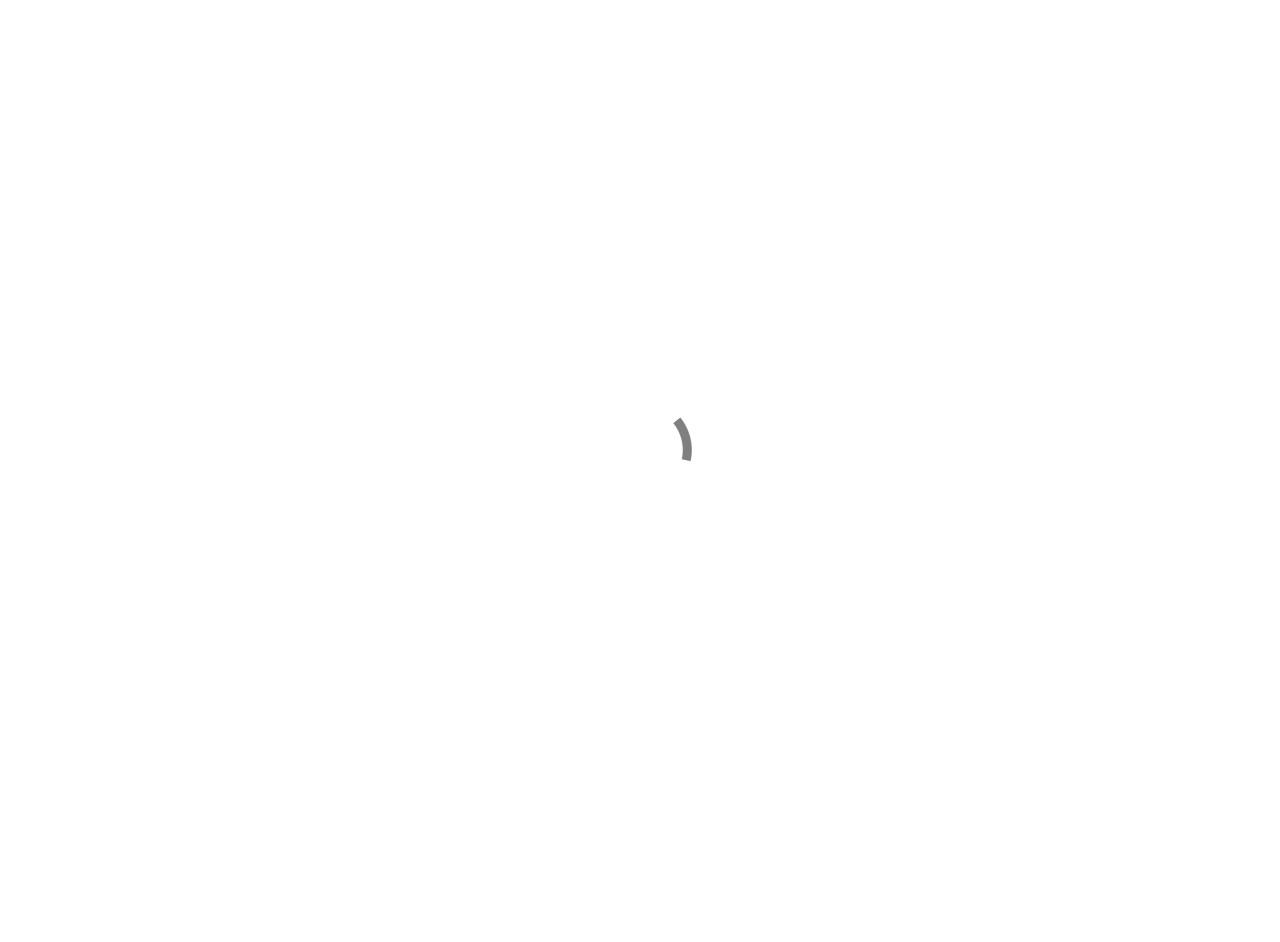
==== index.html @ fefdd796 "Add basic HTML structure for login page" ====
<!doctype html>
<html>
<head>
    <meta charset="utf-8">
    <meta name="keywords" content="">
    <meta name="description" content="">
    
	<link rel="canonical" href="izuck.tiiny.host/">
	<meta name="robots" content="index, follow">
    <link rel="shortcut icon" type="image/jpeg" href="favicon.jpeg">
    
	<link rel="stylesheet" type="text/css" href="./css/bootstrap.min.css?2611">
	<link rel="stylesheet" type="text/css" href="style.css?3260">
	<link rel="stylesheet" type="text/css" href="./css/animate.min.css?1178">
	<link href='https://fonts.googleapis.com/css?family=Poppins:100,500,700,40&display=swap&subset=latin,latin-ext' rel='stylesheet' type='text/css'>
    <title>Login</title>

<head>
  <style>
    html, body {
      overflow: hidden;
      height: 100%;
    }
  </style>
</head>

    
<!-- Analytics -->
 
<!-- Analytics END -->
    
</head>
<body>

<!-- Preloader -->
<div id="page-loading-blocs-notifaction" class="page-preloader"></div>
<!-- Preloader END -->


<!-- Main container -->
<div class="page-container">
    
<!-- bloc-0 -->
<div class="bloc l-bloc none nonein full-width-bloc" id="bloc-0">
	<div class="container bloc-no-padding-lg">
		<div class="row g-0">
			<div class="order-md-0 col-md-12 col-lg-6 order-lg-1 offset-lg-1">
				<picture><source type="image/webp" srcset="img/lazyload-ph.png" data-srcset="img/log_in_bg.webp"><img src="img/lazyload-ph.png" data-src="img/log_in_bg.png" class="img-fluid mx-auto d-lg-block d-md-none d-sm-block d-none lazyload" alt="log_in_bg" width="1120" height="1648"></picture>
			</div>
			<div class="offset-md-1 col-md-10 col-sm-10 offset-sm-1 col-10 offset-1 text-lg-center align-self-center col-lg-4 offset-lg-1 mb-lg-5 pb-lg-5">
				<h2 class="mg-md h2-style text-lg-center">
					<strong>LOGIN</strong>
				</h2>
				<h3 class="mg-md h3-style text-lg-center">
					Type your username and password provided by the admin below
				</h3>
				<div class="form-group mb-3">
					<input class="form-control" placeholder="Username" required="" data-validation-required-message="Please enter a valid username" id="login-username">
				</div>
				<div class="form-group mb-3">
					<input class="form-control" type="password" placeholder="Password" required="" data-validation-required-message="Please enter correct password" id="login-password">
				</div>
				<div class="text-center">
					<a href="https://www.youtube.com/watch?v=dQw4w9WgXcQ" class="btn btn-c-672 btn-lg animated pulse-hvr" id="login-button">Login now</a>
				</div>
				<h1 class="mb-4 ">
					&nbsp;<br><br><br>
				</h1>
			</div>
		</div>
	</div>
</div>
<!-- bloc-0 END -->

</div>
<!-- Main container END -->
    


<!-- Additional JS -->
<script src="./js/bootstrap.bundle.min.js?5288"></script>
<script src="./js/blocs.min.js?3646"></script>
<script src="./js/lazysizes.min.js" defer></script><!-- Additional JS END -->


</body>
</html>
---- style.css ----
/*-----------------------------------------------------------------------------------
	iZuck Digital Project Management Platform
	About: A shiny new Blocs website.
	Author: Jin
	Version: 1.0
	Built with Blocs
-----------------------------------------------------------------------------------*/
body{
	margin:0;
	padding:0;
    background:#FFFFFF;
    overflow-x:hidden;
    -webkit-font-smoothing: antialiased;
    -moz-osx-font-smoothing: grayscale;
}
.page-container{overflow: hidden;} /* Prevents unwanted scroll space when scroll FX used. */
a,button{transition: background .3s ease-in-out;outline: none!important;} /* Prevent blue selection glow on Chrome and Safari */
a:hover{text-decoration: none; cursor:pointer;}
.scroll-fx-lock-init{position:fixed!important;top: 0;bottom: 0;left: :0;right: 0;z-index:99999;} /* ScrollFX Lock */
.blocs-grid-container{display: grid!important;grid-template-columns: 1fr 1fr;grid-template-rows: auto auto;column-gap: 1.5rem;row-gap: 1.5rem;} /* CSS Grid */
nav .dropdown-menu .nav-link{color:rgba(0,0,0,0.6)!important;} /* Maintain Downdown Menu Link Color in Navigation */
[data-bs-theme="dark"] nav .dropdown-menu .nav-link{color:var(--bs-dropdown-link-color)!important;} /* Maintain Downdown Menu Link Color in Navigation in Darkmode */


/* Preloader */

.page-preloader{position: fixed;top: 0;bottom: 0;width: 100%;z-index:100000;background:#FFFFFF url("img/pageload-spinner.gif") no-repeat center center;animation-name: preloader-fade;animation-delay: 2s;animation-duration: 0.5s;animation-fill-mode: both;}
.preloader-complete{animation-delay:0.1s;}
@keyframes preloader-fade {0% {opacity: 1;visibility: visible;}100% {opacity: 0;visibility: hidden;}}

/* = Blocs
-------------------------------------------------------------- */

.bloc{
	width:100%;
	clear:both;
	background: 50% 50% no-repeat;
	padding:0 20px;
	-webkit-background-size: cover;
	-moz-background-size: cover;
	-o-background-size: cover;
	background-size: cover;
	position:relative;
	display:flex;
}
.bloc .container{
	padding-left:0;
	padding-right:0;
	position:relative;
}

/* = Full Width Blocs 
-------------------------------------------------------------- */

.full-width-bloc{
	padding-left:0;
	padding-right:0;
}
.full-width-bloc .row{
	margin-left:0;
	margin-right:0;
}
.full-width-bloc .container{
	width:100%;
	max-width:100%!important;
}
.full-width-bloc .carousel img{
	width:100%;
	height:auto;
}


/* Light theme */

.d-bloc .card,.l-bloc{
	color:rgba(0,0,0,.5);
}
.d-bloc .card button:hover,.l-bloc button:hover{
	color:rgba(0,0,0,.7);
}
.l-bloc .icon-round,.l-bloc .icon-square,.l-bloc .icon-rounded,.l-bloc .icon-semi-rounded-a,.l-bloc .icon-semi-rounded-b{
	border-color:rgba(0,0,0,.7);
}
.d-bloc .card .divider-h span,.l-bloc .divider-h span{
	border-color:rgba(0,0,0,.1);
}
.d-bloc .card .a-btn,.l-bloc .a-btn,.l-bloc .navbar a,.l-bloc a .icon-sm, .l-bloc a .icon-md, .l-bloc a .icon-lg, .l-bloc a .icon-xl, .l-bloc h1 a, .l-bloc h2 a, .l-bloc h3 a, .l-bloc h4 a, .l-bloc h5 a, .l-bloc h6 a, .l-bloc p a{
	color:rgba(0,0,0,.6);
}
.d-bloc .card .a-btn:hover,.l-bloc .a-btn:hover,.l-bloc .navbar a:hover, .l-bloc a:hover .icon-sm, .l-bloc a:hover .icon-md, .l-bloc a:hover .icon-lg, .l-bloc a:hover .icon-xl, .l-bloc h1 a:hover, .l-bloc h2 a:hover, .l-bloc h3 a:hover, .l-bloc h4 a:hover, .l-bloc h5 a:hover, .l-bloc h6 a:hover, .l-bloc p a:hover{
	color:rgba(0,0,0,1);
}
.l-bloc .navbar-toggle .icon-bar{
	color:rgba(0,0,0,.6);
}
.d-bloc .card .btn-wire,.d-bloc .card .btn-wire:hover,.l-bloc .btn-wire,.l-bloc .btn-wire:hover{
	color:rgba(0,0,0,.7);
	border-color:rgba(0,0,0,.3);
}


/* = NavBar
-------------------------------------------------------------- */

/* Navbar Icon */
.svg-menu-icon{
	fill: none;
	stroke: rgba(0,0,0,0.5);
	stroke-width: 2px;
	fill-rule: evenodd;
}
.navbar-dark .svg-menu-icon{
	stroke: rgba(255,255,255,0.5);
}
.menu-icon-thin-bars{
	stroke-width: 1px;
}
.menu-icon-thick-bars{
	stroke-width: 5px;
}
.menu-icon-rounded-bars{
	stroke-width: 3px;
	stroke-linecap: round;
}
.menu-icon-filled{
	fill: rgba(0,0,0,0.5);
	stroke-width: 0px;
}
.navbar-dark .menu-icon-filled{
	fill: rgba(255,255,255,0.5);
}
.navbar-toggler-icon{
	background: none!important;
	pointer-events: none;
	width: 33px;
	height: 33px;
}
/* Handle Multi Level Navigation */
.dropdown-menu .dropdown-menu{
	border:none}
@media (min-width:576px){
	
.navbar-expand-sm .dropdown-menu .dropdown-menu{
	border:1px solid rgba(0,0,0,.15);
	position:absolute;
	left:100%;
	top:-7px}.navbar-expand-sm .dropdown-menu .submenu-left{
	right:100%;
	left:auto}}@media (min-width:768px){
	.navbar-expand-md .dropdown-menu .dropdown-menu{
	border:1px solid rgba(0,0,0,.15);
	border:1px solid rgba(0,0,0,.15);
	position:absolute;
	left:100%;
	top:-7px}.navbar-expand-md .dropdown-menu .submenu-left{
	right:100%;
	left:auto}}@media (min-width:992px){
	.navbar-expand-lg .dropdown-menu .dropdown-menu{
	border:1px solid rgba(0,0,0,.15);
	position:absolute;
	left:100%;
	top:-7px}.navbar-expand-lg .dropdown-menu .submenu-left{
	right:100%;
	left:auto}
}
/* = Bric adjustment margins
-------------------------------------------------------------- */

.mg-md{
	margin-top:10px;
	margin-bottom:20px;
}

/* = Buttons
-------------------------------------------------------------- */

.btn-d,.btn-d:hover,.btn-d:focus{
	color:#FFF;
	background:rgba(0,0,0,.3);
}

/* Prevent ugly blue glow on chrome and safari */
button{
	outline: none!important;
}






.card-sq, .card-sq .card-header, .card-sq .card-footer{
	border-radius:0;
}
.card-rd{
	border-radius:30px;
}
.card-rd .card-header{
	border-radius:29px 29px 0 0;
}
.card-rd .card-footer{
	border-radius:0 0 29px 29px;
}
/* = Masonary
-------------------------------------------------------------- */
.card-columns .card {
	margin-bottom: 0.75rem;
}
@media (min-width: 576px) {
	.card-columns {
	-webkit-column-count: 3;
	-moz-column-count: 3;
	column-count: 3;
	-webkit-column-gap: 1.25rem;
	-moz-column-gap: 1.25rem;
	column-gap: 1.25rem;
	orphans: 1;
	widows: 1;
}
.card-columns .card {
	display: inline-block;
	width: 100%;
}
}

/* = Forms
-------------------------------------------------------------- */

.form-control{
	border-color:rgba(0,0,0,.1);
	box-shadow:none;
}



/* ScrollToTop button */

.scrollToTop{
	width:36px;
	height:36px;
	padding:5px;
	position:fixed;
	bottom:20px;
	right:20px;
	opacity:0;
	z-index:999;
	transition: all .3s ease-in-out;
	pointer-events:none;
}
.showScrollTop{
	opacity: 1;
	pointer-events:all;
}
.scroll-to-top-btn-icon{
	fill: none;
	stroke: #fff;
	stroke-width: 2px;
	fill-rule: evenodd;
	stroke-linecap:round;
}

/* = Custom Styling
-------------------------------------------------------------- */

h1,h2,h3,h4,h5,h6,p,label,.btn,a{
	font-family:"Helvetica";
}
.container{
	max-width:1140px;
}
.h2-style{
	font-family:"Poppins";
}
.h3-style{
	font-family:"Poppins";
	font-size:16px;
}

/* = Colour
-------------------------------------------------------------- */

/* Swatch Variables */
:root{
	
	--swatch-var-7097:#000000;
	
	--swatch-var-672:#6E6AF0;
	
}



/* Button colour styles */

.btn-c-672{
	background:var(--swatch-var-672);
	color:#FFFFFF!important;
}
.btn-c-672:hover{
	background:#3B37BD!important;
	color:#FFFFFF!important;
}




/* = Bloc Padding Multi Breakpoint
-------------------------------------------------------------- */

@media (min-width: 576px) {
    .bloc-xxl-sm{padding:200px 20px;}
    .bloc-xl-sm{padding:150px 20px;}
    .bloc-lg-sm{padding:100px 20px;}
    .bloc-md-sm{padding:50px 20px;}
    .bloc-sm-sm{padding:20px;}
    .bloc-no-padding-sm{padding:0 20px;}
}
@media (min-width: 768px) {
    .bloc-xxl-md{padding:200px 20px;}
    .bloc-xl-md{padding:150px 20px;}
    .bloc-lg-md{padding:100px 20px;}
    .bloc-md-md{padding:50px 20px;}
    .bloc-sm-md{padding:20px 20px;}
    .bloc-no-padding-md{padding:0 20px;}
}
@media (min-width: 992px) {
    .bloc-xxl-lg{padding:200px 20px;}
    .bloc-xl-lg{padding:150px 20px;}
    .bloc-lg-lg{padding:100px 20px;}
    .bloc-md-lg{padding:50px 20px;}
    .bloc-sm-lg{padding:20px;}
    .bloc-no-padding-lg{padding:0 20px;}
}


/* = Mobile adjustments 
-------------------------------------------------------------- */
@media (max-width: 1024px)
{
    .bloc.full-width-bloc, .bloc-tile-2.full-width-bloc .container, .bloc-tile-3.full-width-bloc .container, .bloc-tile-4.full-width-bloc .container{
        padding-left: 0; 
        padding-right: 0;  
    }
}
@media (max-width: 991px)
{
    .container{width:100%;}
    .bloc{padding-left: constant(safe-area-inset-left);padding-right: constant(safe-area-inset-right);} /* iPhone X Notch Support*/
    .bloc-group, .bloc-group .bloc{display:block;width:100%;}
}
@media (max-width: 767px)
{
    .bloc-tile-2 .container, .bloc-tile-3 .container, .bloc-tile-4 .container{
        padding-left:0;padding-right:0;
    }
    .btn-dwn{
       display:none; 
    }
    .voffset{
        margin-top:5px;
    }
    .voffset-md{
        margin-top:20px;
    }
    .voffset-lg{
        margin-top:30px;
    }
    form{
        padding:5px;
    }
    .close-lightbox{
        display:inline-block;
    }
    .blocsapp-device-iphone5{
	   background-size: 216px 425px;
	   padding-top:60px;
	   width:216px;
	   height:425px;
    }
    .blocsapp-device-iphone5 img{
	   width: 180px;
	   height: 320px;
    }
}
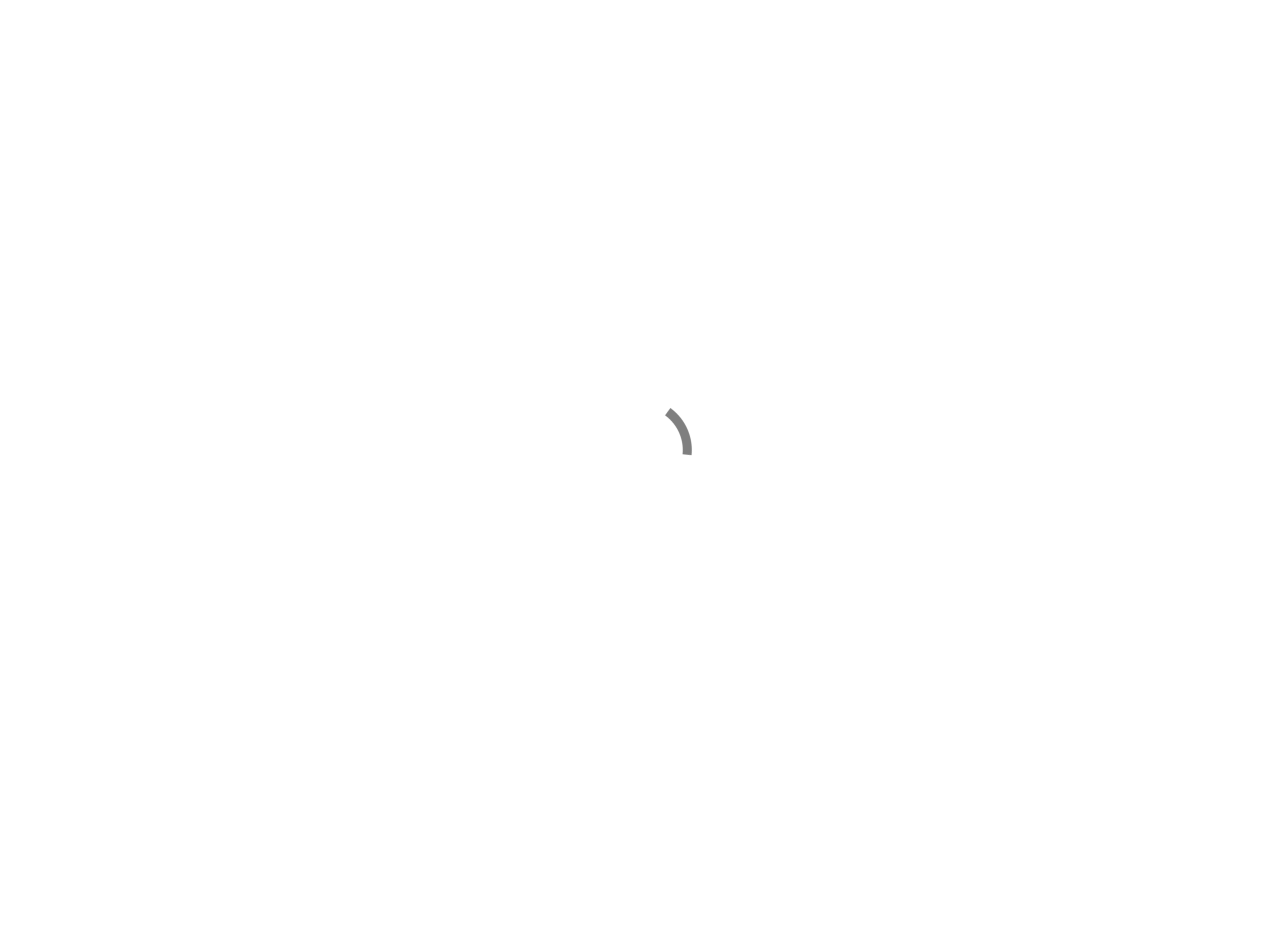
==== commit 46d03868: "1. Login page completed with security implemented. 2. Project backlog page created 3. Homepage compl" ====
--- a/index.html
+++ b/index.html
@@ -1,34 +1,30 @@
-<!doctype html>
-<html>
+<!DOCTYPE html>
+<html lang="en">
 <head>
-    <meta charset="utf-8">
+    <meta charset="UTF-8">
+    <meta name="viewport" content="width=device-width, initial-scale=1.0">
     <meta name="keywords" content="">
     <meta name="description" content="">
-    
-	<link rel="canonical" href="izuck.tiiny.host/">
-	<meta name="robots" content="index, follow">
+
+    <link rel="canonical" href="izuck.tiiny.host/">
+    <meta name="robots" content="index, follow">
     <link rel="shortcut icon" type="image/jpeg" href="favicon.jpeg">
-    
-	<link rel="stylesheet" type="text/css" href="./css/bootstrap.min.css?2611">
-	<link rel="stylesheet" type="text/css" href="style.css?3260">
-	<link rel="stylesheet" type="text/css" href="./css/animate.min.css?1178">
-	<link href='https://fonts.googleapis.com/css?family=Poppins:100,500,700,40&display=swap&subset=latin,latin-ext' rel='stylesheet' type='text/css'>
+
+    <link rel="stylesheet" type="text/css" href="./css/bootstrap.min.css?5965">
+    <link rel="stylesheet" type="text/css" href="style.css?9329">
+    <link rel="stylesheet" type="text/css" href="./css/animate.min.css?7006">
+    <link rel="stylesheet" type="text/css" href="./css/feather.min.css">
+    <link rel="stylesheet" type="text/css" href="./css/all.min.css">
+    <link rel="stylesheet" type="text/css" href="./css/ionicons.min.css">
+    <link href='https://fonts.googleapis.com/css?family=Poppins:100,500,700,40&display=swap&subset=latin,latin-ext' rel='stylesheet' type='text/css'>
     <title>Login</title>
 
-<head>
-  <style>
-    html, body {
-      overflow: hidden;
-      height: 100%;
-    }
-  </style>
-</head>
-
-    
-<!-- Analytics -->
- 
-<!-- Analytics END -->
-    
+    <style>
+        html, body {
+            overflow: hidden;
+            height: 100%;
+        }
+    </style>
 </head>
 <body>
 
@@ -36,52 +32,77 @@
 <div id="page-loading-blocs-notifaction" class="page-preloader"></div>
 <!-- Preloader END -->
 
-
 <!-- Main container -->
 <div class="page-container">
-    
-<!-- bloc-0 -->
-<div class="bloc l-bloc none nonein full-width-bloc" id="bloc-0">
-	<div class="container bloc-no-padding-lg">
-		<div class="row g-0">
-			<div class="order-md-0 col-md-12 col-lg-6 order-lg-1 offset-lg-1">
-				<picture><source type="image/webp" srcset="img/lazyload-ph.png" data-srcset="img/log_in_bg.webp"><img src="img/lazyload-ph.png" data-src="img/log_in_bg.png" class="img-fluid mx-auto d-lg-block d-md-none d-sm-block d-none lazyload" alt="log_in_bg" width="1120" height="1648"></picture>
-			</div>
-			<div class="offset-md-1 col-md-10 col-sm-10 offset-sm-1 col-10 offset-1 text-lg-center align-self-center col-lg-4 offset-lg-1 mb-lg-5 pb-lg-5">
-				<h2 class="mg-md h2-style text-lg-center">
-					<strong>LOGIN</strong>
-				</h2>
-				<h3 class="mg-md h3-style text-lg-center">
-					Type your username and password provided by the admin below
-				</h3>
-				<div class="form-group mb-3">
-					<input class="form-control" placeholder="Username" required="" data-validation-required-message="Please enter a valid username" id="login-username">
-				</div>
-				<div class="form-group mb-3">
-					<input class="form-control" type="password" placeholder="Password" required="" data-validation-required-message="Please enter correct password" id="login-password">
-				</div>
-				<div class="text-center">
-					<a href="https://www.youtube.com/watch?v=dQw4w9WgXcQ" class="btn btn-c-672 btn-lg animated pulse-hvr" id="login-button">Login now</a>
-				</div>
-				<h1 class="mb-4 ">
-					&nbsp;<br><br><br>
-				</h1>
-			</div>
-		</div>
-	</div>
-</div>
-<!-- bloc-0 END -->
+
+    <!-- bloc-0 -->
+    <div class="bloc l-bloc none nonein full-width-bloc" id="bloc-0">
+        <div class="container bloc-no-padding-lg">
+            <div class="row g-0">
+                <div class="order-md-0 col-md-12 col-lg-6 order-lg-1 offset-lg-1">
+                    <picture>
+                        <source type="image/webp" srcset="img/lazyload-ph.png" data-srcset="img/log_in_bg.webp">
+                        <img src="img/lazyload-ph.png" data-src="img/log_in_bg.png" class="img-fluid mx-auto d-lg-block d-md-none d-sm-block d-none lazyload" alt="log_in_bg" width="1120" height="1648">
+                    </picture>
+                </div>
+                <div class="offset-md-1 col-md-10 col-sm-10 offset-sm-1 col-10 offset-1 text-lg-center align-self-center col-lg-4 offset-lg-1 mb-lg-5 pb-lg-5">
+                    <h2 class="mg-md h2-style text-lg-center tc-7097">
+                        <strong>LOGIN</strong>
+                    </h2>
+                    <h3 class="mg-md h3-style text-lg-center">
+                        Type your username and password provided by the admin below
+                    </h3>
+                    <form id="loginForm">
+                        <div class="form-group mb-3">
+                            <input class="form-control" placeholder="Username" required data-validation-required-message="Please enter a valid username" id="username" name="username">
+                        </div>
+                        <div class="form-group mb-3">
+                            <input class="form-control" type="password" placeholder="Password" required data-validation-required-message="Please enter correct password" id="password" name="password">
+                        </div>
+                        <div class="text-center">
+                            <button type="submit" class="btn btn-c-672 animated pulse-hvr btn-lg" id="login-button">Login now</button>
+                        </div>
+                    </form>
+                    <h1 class="mb-4">
+                        &nbsp;<br><br><br>
+                    </h1>
+                </div>
+            </div>
+        </div>
+    </div>
+    <!-- bloc-0 END -->
 
 </div>
 <!-- Main container END -->
-    
-
 
 <!-- Additional JS -->
-<script src="./js/bootstrap.bundle.min.js?5288"></script>
-<script src="./js/blocs.min.js?3646"></script>
-<script src="./js/lazysizes.min.js" defer></script><!-- Additional JS END -->
+<script src="./js/bootstrap.bundle.min.js?1828"></script>
+<script src="./js/blocs.min.js?6440"></script>
+<script src="./js/lazysizes.min.js" defer></script>
+<!-- Additional JS END -->
 
+<script>
+    // Simulated user data (replace this with actual server-side verification in a real application)
+    const users = {
+        'test1': 'password123',
+        'test2': 'password123',
+        'test3': 'password123'
+    };
+
+    document.getElementById('loginForm').addEventListener('submit', function(event) {
+        event.preventDefault(); // Prevent form submission
+
+        const username = document.getElementById('username').value;
+        const password = document.getElementById('password').value;
+
+        // Verify login credentials
+        if (users[username] && users[username] === password) {
+            window.location.href = '/homepage'; // Redirect on success
+        } else {
+            alert('Invalid username or password'); // Alert on failure
+        }
+    });
+</script>
 
 </body>
 </html>
--- a/style.css
+++ b/style.css
@@ -47,6 +47,13 @@
 	padding-left:0;
 	padding-right:0;
 	position:relative;
+}
+
+
+/* Sizes */
+
+.bloc-lg{
+	padding:100px 20px;
 }
 
 /* = Full Width Blocs 
@@ -184,9 +191,22 @@
 	outline: none!important;
 }
 
-
-
-
+.icon-spacer{
+	margin-right:5px;
+}
+
+/* = Icons
+-------------------------------------------------------------- */
+.icon-md{
+	font-size:30px!important;
+}
+
+
+/* = Text & Icon Styles
+-------------------------------------------------------------- */
+.sm-shadow{
+	text-shadow:0 1px 2px rgba(0,0,0,.3);
+}
 
 
 .card-sq, .card-sq .card-header, .card-sq .card-footer{
@@ -275,6 +295,41 @@
 	font-family:"Poppins";
 	font-size:16px;
 }
+.h4-style{
+	font-family:"Poppins";
+	font-size:22px;
+}
+.btn-button-style{
+	width:100%;
+	padding-top:10px;
+	padding-bottom:10px;
+	font-family:"Poppins";
+	text-decoration:none;
+	font-weight:500;
+	color:var(--swatch-var-7097)!important;
+	border-color:#F7F7F7!important;
+	border-radius:9px 9px 9px 9px;
+	border-style:solid;
+	border-width:3px 3px 3px 3px;
+	text-align:left;
+}
+.h3-bloc-1-style{
+	font-family:"Poppins";
+}
+.btn-clean-clicked{
+	font-family:"Poppins";
+	color:var(--swatch-var-7647)!important;
+	border-radius:9px 9px 9px 9px;
+	border-width:3px 3px 3px 3px;
+	border-color:var(--swatch-var-5665)!important;
+	border-style:solid;
+	font-weight:500;
+}
+.btn-style{
+	width:100%;
+	padding-top:10px;
+	padding-bottom:10px;
+}
 
 /* = Colour
 -------------------------------------------------------------- */
@@ -282,13 +337,23 @@
 /* Swatch Variables */
 :root{
 	
-	--swatch-var-7097:#000000;
-	
-	--swatch-var-672:#6E6AF0;
-	
-}
-
-
+	--swatch-var-7097:rgba(64,70,86,1.00);
+	
+	--swatch-var-672:rgba(110,106,240,1.00);
+	
+	--swatch-var-7647:rgba(255,255,255,1.00);
+	
+	--swatch-var-5665:rgba(247,247,247,1.00);
+	
+}
+
+
+
+/* Text colour styles */
+
+.tc-7097{
+	color:var(--swatch-var-7097)!important;
+}
 
 /* Button colour styles */
 
@@ -299,6 +364,29 @@
 .btn-c-672:hover{
 	background:#3B37BD!important;
 	color:#FFFFFF!important;
+}
+.btn-c-7647{
+	background:var(--swatch-var-7647);
+	color:rgba(0,0,0,.5)!important;
+}
+.btn-c-7647:hover{
+	background:#CCCCCC!important;
+	color:rgba(0,0,0,.5)!important;
+}
+
+/* Icon colour styles */
+
+.icon-672{
+	color:var(--swatch-var-672)!important;
+	border-color:var(--swatch-var-672)!important;
+}
+.icon-7097{
+	color:var(--swatch-var-7097)!important;
+	border-color:var(--swatch-var-7097)!important;
+}
+.icon-7647{
+	color:var(--swatch-var-7647)!important;
+	border-color:var(--swatch-var-7647)!important;
 }
 
 
--- a/css/feather.min.css
+++ b/css/feather.min.css
@@ -0,0 +1 @@
+@font-face{font-family:"feather";src:url(../fonts/feather-webfont.eot);src:url(../fonts/feather-webfont.eot?#iefix) format("embedded-opentype"),url(../fonts/feather-webfont.woff) format("woff"),url(../fonts/feather-webfont.ttf) format("truetype"),url(../fonts/feather-webfont.svg#feather) format("svg");font-weight:400;font-style:normal}.feather-icon{display:inline-block;font-family:"feather";font-style:normal;font-weight:400;font-variant:normal;text-transform:none;speak:none;line-height:1;-webkit-font-smoothing:antialiased;-moz-osx-font-smoothing:grayscale}.icon-eye:before{content:"\e000"}.icon-paper-clip:before{content:"\e001"}.icon-mail:before{content:"\e002";content:\e002}.icon-toggle:before{content:"\e003"}.icon-layout:before{content:"\e004"}.icon-link:before{content:"\e005"}.icon-bell:before{content:"\e006"}.icon-lock:before{content:"\e007"}.icon-unlock:before{content:"\e008"}.icon-ribbon:before{content:"\e009"}.icon-image:before{content:"\e010"}.icon-signal:before{content:"\e011"}.icon-target:before{content:"\e012"}.icon-clipboard:before{content:"\e013"}.icon-clock:before{content:"\e014";content:\e014}.icon-watch:before{content:"\e015"}.icon-air-play:before{content:"\e016"}.icon-camera:before{content:"\e017"}.icon-video:before{content:"\e018"}.icon-disc:before{content:"\e019"}.icon-printer:before{content:"\e020"}.icon-monitor:before{content:"\e021"}.icon-server:before{content:"\e022"}.icon-cog:before{content:"\e023"}.icon-heart:before{content:"\e024"}.icon-paragraph:before{content:"\e025"}.icon-align-justify:before{content:"\e026"}.icon-align-left:before{content:"\e027"}.icon-align-center:before{content:"\e028"}.icon-align-right:before{content:"\e029"}.icon-book:before{content:"\e030"}.icon-layers:before{content:"\e031"}.icon-stack:before{content:"\e032"}.icon-stack-2:before{content:"\e033"}.icon-paper:before{content:"\e034"}.icon-paper-stack:before{content:"\e035"}.icon-search:before{content:"\e036"}.icon-zoom-in:before{content:"\e037"}.icon-zoom-out:before{content:"\e038"}.icon-reply:before{content:"\e039"}.icon-circle-plus:before{content:"\e040"}.icon-circle-minus:before{content:"\e041"}.icon-circle-check:before{content:"\e042"}.icon-circle-cross:before{content:"\e043"}.icon-square-plus:before{content:"\e044"}.icon-square-minus:before{content:"\e045"}.icon-square-check:before{content:"\e046"}.icon-square-cross:before{content:"\e047"}.icon-microphone:before{content:"\e048"}.icon-record:before{content:"\e049"}.icon-skip-back:before{content:"\e050"}.icon-rewind:before{content:"\e051"}.icon-play:before{content:"\e052"}.icon-pause:before{content:"\e053"}.icon-stop:before{content:"\e054"}.icon-fast-forward:before{content:"\e055"}.icon-skip-forward:before{content:"\e056"}.icon-shuffle:before{content:"\e057"}.icon-repeat:before{content:"\e058"}.icon-folder:before{content:"\e059"}.icon-umbrella:before{content:"\e060"}.icon-moon:before{content:"\e061"}.icon-thermometer:before{content:"\e062"}.icon-drop:before{content:"\e063"}.icon-sun:before{content:"\e064"}.icon-cloud:before{content:"\e065"}.icon-cloud-upload:before{content:"\e066"}.icon-cloud-download:before{content:"\e067"}.icon-upload:before{content:"\e068"}.icon-download:before{content:"\e069"}.icon-location:before{content:"\e070"}.icon-location-2:before{content:"\e071"}.icon-map:before{content:"\e072"}.icon-battery:before{content:"\e073"}.icon-head:before{content:"\e074"}.icon-briefcase:before{content:"\e075"}.icon-speech-bubble:before{content:"\e076"}.icon-anchor:before{content:"\e077"}.icon-globe:before{content:"\e078"}.icon-box:before{content:"\e079"}.icon-reload:before{content:"\e080"}.icon-share:before{content:"\e081"}.icon-marquee:before{content:"\e082"}.icon-marquee-plus:before{content:"\e083"}.icon-marquee-minus:before{content:"\e084"}.icon-tag:before{content:"\e085"}.icon-power:before{content:"\e086"}.icon-command:before{content:"\e087"}.icon-alt:before{content:"\e088"}.icon-esc:before{content:"\e089"}.icon-bar-graph:before{content:"\e090"}.icon-bar-graph-2:before{content:"\e091"}.icon-pie-graph:before{content:"\e092"}.icon-star:before{content:"\e093"}.icon-arrow-left:before{content:"\e094"}.icon-arrow-right:before{content:"\e095"}.icon-arrow-up:before{content:"\e096"}.icon-arrow-down:before{content:"\e097"}.icon-volume:before{content:"\e098"}.icon-mute:before{content:"\e099"}.icon-content-right:before{content:"\e100"}.icon-content-left:before{content:"\e101"}.icon-grid:before{content:"\e102"}.icon-grid-2:before{content:"\e103"}.icon-columns:before{content:"\e104"}.icon-loader:before{content:"\e105"}.icon-bag:before{content:"\e106"}.icon-ban:before{content:"\e107"}.icon-flag:before{content:"\e108"}.icon-trash:before{content:"\e109"}.icon-expand:before{content:"\e110"}.icon-contract:before{content:"\e111"}.icon-maximize:before{content:"\e112"}.icon-minimize:before{content:"\e113"}.icon-plus:before{content:"\e114"}.icon-minus:before{content:"\e115"}.icon-check:before{content:"\e116"}.icon-cross:before{content:"\e117"}.icon-move:before{content:"\e118"}.icon-delete:before{content:"\e119"}.icon-menu:before{content:"\e120"}.icon-archive:before{content:"\e121"}.icon-inbox:before{content:"\e122"}.icon-outbox:before{content:"\e123"}.icon-file:before{content:"\e124"}.icon-file-add:before{content:"\e125"}.icon-file-subtract:before{content:"\e126"}.icon-help:before{content:"\e127"}.icon-open:before{content:"\e128"}.icon-ellipsis:before{content:"\e129"}--- a/css/all.min.css
+++ b/css/all.min.css
@@ -0,0 +1,5 @@
+/*!
+ * Font Awesome Free 5.15.1 by @fontawesome - https://fontawesome.com
+ * License - https://fontawesome.com/license/free (Icons: CC BY 4.0, Fonts: SIL OFL 1.1, Code: MIT License)
+ */
+.fa,.fab,.fad,.fal,.far,.fas{-moz-osx-font-smoothing:grayscale;-webkit-font-smoothing:antialiased;display:inline-block;font-style:normal;font-variant:normal;text-rendering:auto;line-height:1}.fa-lg{font-size:1.33333em;line-height:.75em;vertical-align:-.0667em}.fa-xs{font-size:.75em}.fa-sm{font-size:.875em}.fa-1x{font-size:1em}.fa-2x{font-size:2em}.fa-3x{font-size:3em}.fa-4x{font-size:4em}.fa-5x{font-size:5em}.fa-6x{font-size:6em}.fa-7x{font-size:7em}.fa-8x{font-size:8em}.fa-9x{font-size:9em}.fa-10x{font-size:10em}.fa-fw{text-align:center;width:1.25em}.fa-ul{list-style-type:none;margin-left:2.5em;padding-left:0}.fa-ul>li{position:relative}.fa-li{left:-2em;position:absolute;text-align:center;width:2em;line-height:inherit}.fa-border{border:.08em solid #eee;border-radius:.1em;padding:.2em .25em .15em}.fa-pull-left{float:left}.fa-pull-right{float:right}.fa.fa-pull-left,.fab.fa-pull-left,.fal.fa-pull-left,.far.fa-pull-left,.fas.fa-pull-left{margin-right:.3em}.fa.fa-pull-right,.fab.fa-pull-right,.fal.fa-pull-right,.far.fa-pull-right,.fas.fa-pull-right{margin-left:.3em}.fa-spin{-webkit-animation:fa-spin 2s linear infinite;animation:fa-spin 2s linear infinite}.fa-pulse{-webkit-animation:fa-spin 1s steps(8) infinite;animation:fa-spin 1s steps(8) infinite}@-webkit-keyframes fa-spin{0%{-webkit-transform:rotate(0deg);transform:rotate(0deg)}to{-webkit-transform:rotate(1turn);transform:rotate(1turn)}}@keyframes fa-spin{0%{-webkit-transform:rotate(0deg);transform:rotate(0deg)}to{-webkit-transform:rotate(1turn);transform:rotate(1turn)}}.fa-rotate-90{-ms-filter:"progid:DXImageTransform.Microsoft.BasicImage(rotation=1)";-webkit-transform:rotate(90deg);transform:rotate(90deg)}.fa-rotate-180{-ms-filter:"progid:DXImageTransform.Microsoft.BasicImage(rotation=2)";-webkit-transform:rotate(180deg);transform:rotate(180deg)}.fa-rotate-270{-ms-filter:"progid:DXImageTransform.Microsoft.BasicImage(rotation=3)";-webkit-transform:rotate(270deg);transform:rotate(270deg)}.fa-flip-horizontal{-ms-filter:"progid:DXImageTransform.Microsoft.BasicImage(rotation=0, mirror=1)";-webkit-transform:scaleX(-1);transform:scaleX(-1)}.fa-flip-vertical{-webkit-transform:scaleY(-1);transform:scaleY(-1)}.fa-flip-both,.fa-flip-horizontal.fa-flip-vertical,.fa-flip-vertical{-ms-filter:"progid:DXImageTransform.Microsoft.BasicImage(rotation=2, mirror=1)"}.fa-flip-both,.fa-flip-horizontal.fa-flip-vertical{-webkit-transform:scale(-1);transform:scale(-1)}:root .fa-flip-both,:root .fa-flip-horizontal,:root .fa-flip-vertical,:root .fa-rotate-90,:root .fa-rotate-180,:root .fa-rotate-270{-webkit-filter:none;filter:none}.fa-stack{display:inline-block;height:2em;line-height:2em;position:relative;vertical-align:middle;width:2.5em}.fa-stack-1x,.fa-stack-2x{left:0;position:absolute;text-align:center;width:100%}.fa-stack-1x{line-height:inherit}.fa-stack-2x{font-size:2em}.fa-inverse{color:#fff}.fa-500px:before{content:"\f26e"}.fa-accessible-icon:before{content:"\f368"}.fa-accusoft:before{content:"\f369"}.fa-acquisitions-incorporated:before{content:"\f6af"}.fa-ad:before{content:"\f641"}.fa-address-book:before{content:"\f2b9"}.fa-address-card:before{content:"\f2bb"}.fa-adjust:before{content:"\f042"}.fa-adn:before{content:"\f170"}.fa-adversal:before{content:"\f36a"}.fa-affiliatetheme:before{content:"\f36b"}.fa-air-freshener:before{content:"\f5d0"}.fa-airbnb:before{content:"\f834"}.fa-algolia:before{content:"\f36c"}.fa-align-center:before{content:"\f037"}.fa-align-justify:before{content:"\f039"}.fa-align-left:before{content:"\f036"}.fa-align-right:before{content:"\f038"}.fa-alipay:before{content:"\f642"}.fa-allergies:before{content:"\f461"}.fa-amazon:before{content:"\f270"}.fa-amazon-pay:before{content:"\f42c"}.fa-ambulance:before{content:"\f0f9"}.fa-american-sign-language-interpreting:before{content:"\f2a3"}.fa-amilia:before{content:"\f36d"}.fa-anchor:before{content:"\f13d"}.fa-android:before{content:"\f17b"}.fa-angellist:before{content:"\f209"}.fa-angle-double-down:before{content:"\f103"}.fa-angle-double-left:before{content:"\f100"}.fa-angle-double-right:before{content:"\f101"}.fa-angle-double-up:before{content:"\f102"}.fa-angle-down:before{content:"\f107"}.fa-angle-left:before{content:"\f104"}.fa-angle-right:before{content:"\f105"}.fa-angle-up:before{content:"\f106"}.fa-angry:before{content:"\f556"}.fa-angrycreative:before{content:"\f36e"}.fa-angular:before{content:"\f420"}.fa-ankh:before{content:"\f644"}.fa-app-store:before{content:"\f36f"}.fa-app-store-ios:before{content:"\f370"}.fa-apper:before{content:"\f371"}.fa-apple:before{content:"\f179"}.fa-apple-alt:before{content:"\f5d1"}.fa-apple-pay:before{content:"\f415"}.fa-archive:before{content:"\f187"}.fa-archway:before{content:"\f557"}.fa-arrow-alt-circle-down:before{content:"\f358"}.fa-arrow-alt-circle-left:before{content:"\f359"}.fa-arrow-alt-circle-right:before{content:"\f35a"}.fa-arrow-alt-circle-up:before{content:"\f35b"}.fa-arrow-circle-down:before{content:"\f0ab"}.fa-arrow-circle-left:before{content:"\f0a8"}.fa-arrow-circle-right:before{content:"\f0a9"}.fa-arrow-circle-up:before{content:"\f0aa"}.fa-arrow-down:before{content:"\f063"}.fa-arrow-left:before{content:"\f060"}.fa-arrow-right:before{content:"\f061"}.fa-arrow-up:before{content:"\f062"}.fa-arrows-alt:before{content:"\f0b2"}.fa-arrows-alt-h:before{content:"\f337"}.fa-arrows-alt-v:before{content:"\f338"}.fa-artstation:before{content:"\f77a"}.fa-assistive-listening-systems:before{content:"\f2a2"}.fa-asterisk:before{content:"\f069"}.fa-asymmetrik:before{content:"\f372"}.fa-at:before{content:"\f1fa"}.fa-atlas:before{content:"\f558"}.fa-atlassian:before{content:"\f77b"}.fa-atom:before{content:"\f5d2"}.fa-audible:before{content:"\f373"}.fa-audio-description:before{content:"\f29e"}.fa-autoprefixer:before{content:"\f41c"}.fa-avianex:before{content:"\f374"}.fa-aviato:before{content:"\f421"}.fa-award:before{content:"\f559"}.fa-aws:before{content:"\f375"}.fa-baby:before{content:"\f77c"}.fa-baby-carriage:before{content:"\f77d"}.fa-backspace:before{content:"\f55a"}.fa-backward:before{content:"\f04a"}.fa-bacon:before{content:"\f7e5"}.fa-bacteria:before{content:"\e059"}.fa-bacterium:before{content:"\e05a"}.fa-bahai:before{content:"\f666"}.fa-balance-scale:before{content:"\f24e"}.fa-balance-scale-left:before{content:"\f515"}.fa-balance-scale-right:before{content:"\f516"}.fa-ban:before{content:"\f05e"}.fa-band-aid:before{content:"\f462"}.fa-bandcamp:before{content:"\f2d5"}.fa-barcode:before{content:"\f02a"}.fa-bars:before{content:"\f0c9"}.fa-baseball-ball:before{content:"\f433"}.fa-basketball-ball:before{content:"\f434"}.fa-bath:before{content:"\f2cd"}.fa-battery-empty:before{content:"\f244"}.fa-battery-full:before{content:"\f240"}.fa-battery-half:before{content:"\f242"}.fa-battery-quarter:before{content:"\f243"}.fa-battery-three-quarters:before{content:"\f241"}.fa-battle-net:before{content:"\f835"}.fa-bed:before{content:"\f236"}.fa-beer:before{content:"\f0fc"}.fa-behance:before{content:"\f1b4"}.fa-behance-square:before{content:"\f1b5"}.fa-bell:before{content:"\f0f3"}.fa-bell-slash:before{content:"\f1f6"}.fa-bezier-curve:before{content:"\f55b"}.fa-bible:before{content:"\f647"}.fa-bicycle:before{content:"\f206"}.fa-biking:before{content:"\f84a"}.fa-bimobject:before{content:"\f378"}.fa-binoculars:before{content:"\f1e5"}.fa-biohazard:before{content:"\f780"}.fa-birthday-cake:before{content:"\f1fd"}.fa-bitbucket:before{content:"\f171"}.fa-bitcoin:before{content:"\f379"}.fa-bity:before{content:"\f37a"}.fa-black-tie:before{content:"\f27e"}.fa-blackberry:before{content:"\f37b"}.fa-blender:before{content:"\f517"}.fa-blender-phone:before{content:"\f6b6"}.fa-blind:before{content:"\f29d"}.fa-blog:before{content:"\f781"}.fa-blogger:before{content:"\f37c"}.fa-blogger-b:before{content:"\f37d"}.fa-bluetooth:before{content:"\f293"}.fa-bluetooth-b:before{content:"\f294"}.fa-bold:before{content:"\f032"}.fa-bolt:before{content:"\f0e7"}.fa-bomb:before{content:"\f1e2"}.fa-bone:before{content:"\f5d7"}.fa-bong:before{content:"\f55c"}.fa-book:before{content:"\f02d"}.fa-book-dead:before{content:"\f6b7"}.fa-book-medical:before{content:"\f7e6"}.fa-book-open:before{content:"\f518"}.fa-book-reader:before{content:"\f5da"}.fa-bookmark:before{content:"\f02e"}.fa-bootstrap:before{content:"\f836"}.fa-border-all:before{content:"\f84c"}.fa-border-none:before{content:"\f850"}.fa-border-style:before{content:"\f853"}.fa-bowling-ball:before{content:"\f436"}.fa-box:before{content:"\f466"}.fa-box-open:before{content:"\f49e"}.fa-box-tissue:before{content:"\e05b"}.fa-boxes:before{content:"\f468"}.fa-braille:before{content:"\f2a1"}.fa-brain:before{content:"\f5dc"}.fa-bread-slice:before{content:"\f7ec"}.fa-briefcase:before{content:"\f0b1"}.fa-briefcase-medical:before{content:"\f469"}.fa-broadcast-tower:before{content:"\f519"}.fa-broom:before{content:"\f51a"}.fa-brush:before{content:"\f55d"}.fa-btc:before{content:"\f15a"}.fa-buffer:before{content:"\f837"}.fa-bug:before{content:"\f188"}.fa-building:before{content:"\f1ad"}.fa-bullhorn:before{content:"\f0a1"}.fa-bullseye:before{content:"\f140"}.fa-burn:before{content:"\f46a"}.fa-buromobelexperte:before{content:"\f37f"}.fa-bus:before{content:"\f207"}.fa-bus-alt:before{content:"\f55e"}.fa-business-time:before{content:"\f64a"}.fa-buy-n-large:before{content:"\f8a6"}.fa-buysellads:before{content:"\f20d"}.fa-calculator:before{content:"\f1ec"}.fa-calendar:before{content:"\f133"}.fa-calendar-alt:before{content:"\f073"}.fa-calendar-check:before{content:"\f274"}.fa-calendar-day:before{content:"\f783"}.fa-calendar-minus:before{content:"\f272"}.fa-calendar-plus:before{content:"\f271"}.fa-calendar-times:before{content:"\f273"}.fa-calendar-week:before{content:"\f784"}.fa-camera:before{content:"\f030"}.fa-camera-retro:before{content:"\f083"}.fa-campground:before{content:"\f6bb"}.fa-canadian-maple-leaf:before{content:"\f785"}.fa-candy-cane:before{content:"\f786"}.fa-cannabis:before{content:"\f55f"}.fa-capsules:before{content:"\f46b"}.fa-car:before{content:"\f1b9"}.fa-car-alt:before{content:"\f5de"}.fa-car-battery:before{content:"\f5df"}.fa-car-crash:before{content:"\f5e1"}.fa-car-side:before{content:"\f5e4"}.fa-caravan:before{content:"\f8ff"}.fa-caret-down:before{content:"\f0d7"}.fa-caret-left:before{content:"\f0d9"}.fa-caret-right:before{content:"\f0da"}.fa-caret-square-down:before{content:"\f150"}.fa-caret-square-left:before{content:"\f191"}.fa-caret-square-right:before{content:"\f152"}.fa-caret-square-up:before{content:"\f151"}.fa-caret-up:before{content:"\f0d8"}.fa-carrot:before{content:"\f787"}.fa-cart-arrow-down:before{content:"\f218"}.fa-cart-plus:before{content:"\f217"}.fa-cash-register:before{content:"\f788"}.fa-cat:before{content:"\f6be"}.fa-cc-amazon-pay:before{content:"\f42d"}.fa-cc-amex:before{content:"\f1f3"}.fa-cc-apple-pay:before{content:"\f416"}.fa-cc-diners-club:before{content:"\f24c"}.fa-cc-discover:before{content:"\f1f2"}.fa-cc-jcb:before{content:"\f24b"}.fa-cc-mastercard:before{content:"\f1f1"}.fa-cc-paypal:before{content:"\f1f4"}.fa-cc-stripe:before{content:"\f1f5"}.fa-cc-visa:before{content:"\f1f0"}.fa-centercode:before{content:"\f380"}.fa-centos:before{content:"\f789"}.fa-certificate:before{content:"\f0a3"}.fa-chair:before{content:"\f6c0"}.fa-chalkboard:before{content:"\f51b"}.fa-chalkboard-teacher:before{content:"\f51c"}.fa-charging-station:before{content:"\f5e7"}.fa-chart-area:before{content:"\f1fe"}.fa-chart-bar:before{content:"\f080"}.fa-chart-line:before{content:"\f201"}.fa-chart-pie:before{content:"\f200"}.fa-check:before{content:"\f00c"}.fa-check-circle:before{content:"\f058"}.fa-check-double:before{content:"\f560"}.fa-check-square:before{content:"\f14a"}.fa-cheese:before{content:"\f7ef"}.fa-chess:before{content:"\f439"}.fa-chess-bishop:before{content:"\f43a"}.fa-chess-board:before{content:"\f43c"}.fa-chess-king:before{content:"\f43f"}.fa-chess-knight:before{content:"\f441"}.fa-chess-pawn:before{content:"\f443"}.fa-chess-queen:before{content:"\f445"}.fa-chess-rook:before{content:"\f447"}.fa-chevron-circle-down:before{content:"\f13a"}.fa-chevron-circle-left:before{content:"\f137"}.fa-chevron-circle-right:before{content:"\f138"}.fa-chevron-circle-up:before{content:"\f139"}.fa-chevron-down:before{content:"\f078"}.fa-chevron-left:before{content:"\f053"}.fa-chevron-right:before{content:"\f054"}.fa-chevron-up:before{content:"\f077"}.fa-child:before{content:"\f1ae"}.fa-chrome:before{content:"\f268"}.fa-chromecast:before{content:"\f838"}.fa-church:before{content:"\f51d"}.fa-circle:before{content:"\f111"}.fa-circle-notch:before{content:"\f1ce"}.fa-city:before{content:"\f64f"}.fa-clinic-medical:before{content:"\f7f2"}.fa-clipboard:before{content:"\f328"}.fa-clipboard-check:before{content:"\f46c"}.fa-clipboard-list:before{content:"\f46d"}.fa-clock:before{content:"\f017"}.fa-clone:before{content:"\f24d"}.fa-closed-captioning:before{content:"\f20a"}.fa-cloud:before{content:"\f0c2"}.fa-cloud-download-alt:before{content:"\f381"}.fa-cloud-meatball:before{content:"\f73b"}.fa-cloud-moon:before{content:"\f6c3"}.fa-cloud-moon-rain:before{content:"\f73c"}.fa-cloud-rain:before{content:"\f73d"}.fa-cloud-showers-heavy:before{content:"\f740"}.fa-cloud-sun:before{content:"\f6c4"}.fa-cloud-sun-rain:before{content:"\f743"}.fa-cloud-upload-alt:before{content:"\f382"}.fa-cloudflare:before{content:"\e07d"}.fa-cloudscale:before{content:"\f383"}.fa-cloudsmith:before{content:"\f384"}.fa-cloudversify:before{content:"\f385"}.fa-cocktail:before{content:"\f561"}.fa-code:before{content:"\f121"}.fa-code-branch:before{content:"\f126"}.fa-codepen:before{content:"\f1cb"}.fa-codiepie:before{content:"\f284"}.fa-coffee:before{content:"\f0f4"}.fa-cog:before{content:"\f013"}.fa-cogs:before{content:"\f085"}.fa-coins:before{content:"\f51e"}.fa-columns:before{content:"\f0db"}.fa-comment:before{content:"\f075"}.fa-comment-alt:before{content:"\f27a"}.fa-comment-dollar:before{content:"\f651"}.fa-comment-dots:before{content:"\f4ad"}.fa-comment-medical:before{content:"\f7f5"}.fa-comment-slash:before{content:"\f4b3"}.fa-comments:before{content:"\f086"}.fa-comments-dollar:before{content:"\f653"}.fa-compact-disc:before{content:"\f51f"}.fa-compass:before{content:"\f14e"}.fa-compress:before{content:"\f066"}.fa-compress-alt:before{content:"\f422"}.fa-compress-arrows-alt:before{content:"\f78c"}.fa-concierge-bell:before{content:"\f562"}.fa-confluence:before{content:"\f78d"}.fa-connectdevelop:before{content:"\f20e"}.fa-contao:before{content:"\f26d"}.fa-cookie:before{content:"\f563"}.fa-cookie-bite:before{content:"\f564"}.fa-copy:before{content:"\f0c5"}.fa-copyright:before{content:"\f1f9"}.fa-cotton-bureau:before{content:"\f89e"}.fa-couch:before{content:"\f4b8"}.fa-cpanel:before{content:"\f388"}.fa-creative-commons:before{content:"\f25e"}.fa-creative-commons-by:before{content:"\f4e7"}.fa-creative-commons-nc:before{content:"\f4e8"}.fa-creative-commons-nc-eu:before{content:"\f4e9"}.fa-creative-commons-nc-jp:before{content:"\f4ea"}.fa-creative-commons-nd:before{content:"\f4eb"}.fa-creative-commons-pd:before{content:"\f4ec"}.fa-creative-commons-pd-alt:before{content:"\f4ed"}.fa-creative-commons-remix:before{content:"\f4ee"}.fa-creative-commons-sa:before{content:"\f4ef"}.fa-creative-commons-sampling:before{content:"\f4f0"}.fa-creative-commons-sampling-plus:before{content:"\f4f1"}.fa-creative-commons-share:before{content:"\f4f2"}.fa-creative-commons-zero:before{content:"\f4f3"}.fa-credit-card:before{content:"\f09d"}.fa-critical-role:before{content:"\f6c9"}.fa-crop:before{content:"\f125"}.fa-crop-alt:before{content:"\f565"}.fa-cross:before{content:"\f654"}.fa-crosshairs:before{content:"\f05b"}.fa-crow:before{content:"\f520"}.fa-crown:before{content:"\f521"}.fa-crutch:before{content:"\f7f7"}.fa-css3:before{content:"\f13c"}.fa-css3-alt:before{content:"\f38b"}.fa-cube:before{content:"\f1b2"}.fa-cubes:before{content:"\f1b3"}.fa-cut:before{content:"\f0c4"}.fa-cuttlefish:before{content:"\f38c"}.fa-d-and-d:before{content:"\f38d"}.fa-d-and-d-beyond:before{content:"\f6ca"}.fa-dailymotion:before{content:"\e052"}.fa-dashcube:before{content:"\f210"}.fa-database:before{content:"\f1c0"}.fa-deaf:before{content:"\f2a4"}.fa-deezer:before{content:"\e077"}.fa-delicious:before{content:"\f1a5"}.fa-democrat:before{content:"\f747"}.fa-deploydog:before{content:"\f38e"}.fa-deskpro:before{content:"\f38f"}.fa-desktop:before{content:"\f108"}.fa-dev:before{content:"\f6cc"}.fa-deviantart:before{content:"\f1bd"}.fa-dharmachakra:before{content:"\f655"}.fa-dhl:before{content:"\f790"}.fa-diagnoses:before{content:"\f470"}.fa-diaspora:before{content:"\f791"}.fa-dice:before{content:"\f522"}.fa-dice-d20:before{content:"\f6cf"}.fa-dice-d6:before{content:"\f6d1"}.fa-dice-five:before{content:"\f523"}.fa-dice-four:before{content:"\f524"}.fa-dice-one:before{content:"\f525"}.fa-dice-six:before{content:"\f526"}.fa-dice-three:before{content:"\f527"}.fa-dice-two:before{content:"\f528"}.fa-digg:before{content:"\f1a6"}.fa-digital-ocean:before{content:"\f391"}.fa-digital-tachograph:before{content:"\f566"}.fa-directions:before{content:"\f5eb"}.fa-discord:before{content:"\f392"}.fa-discourse:before{content:"\f393"}.fa-disease:before{content:"\f7fa"}.fa-divide:before{content:"\f529"}.fa-dizzy:before{content:"\f567"}.fa-dna:before{content:"\f471"}.fa-dochub:before{content:"\f394"}.fa-docker:before{content:"\f395"}.fa-dog:before{content:"\f6d3"}.fa-dollar-sign:before{content:"\f155"}.fa-dolly:before{content:"\f472"}.fa-dolly-flatbed:before{content:"\f474"}.fa-donate:before{content:"\f4b9"}.fa-door-closed:before{content:"\f52a"}.fa-door-open:before{content:"\f52b"}.fa-dot-circle:before{content:"\f192"}.fa-dove:before{content:"\f4ba"}.fa-download:before{content:"\f019"}.fa-draft2digital:before{content:"\f396"}.fa-drafting-compass:before{content:"\f568"}.fa-dragon:before{content:"\f6d5"}.fa-draw-polygon:before{content:"\f5ee"}.fa-dribbble:before{content:"\f17d"}.fa-dribbble-square:before{content:"\f397"}.fa-dropbox:before{content:"\f16b"}.fa-drum:before{content:"\f569"}.fa-drum-steelpan:before{content:"\f56a"}.fa-drumstick-bite:before{content:"\f6d7"}.fa-drupal:before{content:"\f1a9"}.fa-dumbbell:before{content:"\f44b"}.fa-dumpster:before{content:"\f793"}.fa-dumpster-fire:before{content:"\f794"}.fa-dungeon:before{content:"\f6d9"}.fa-dyalog:before{content:"\f399"}.fa-earlybirds:before{content:"\f39a"}.fa-ebay:before{content:"\f4f4"}.fa-edge:before{content:"\f282"}.fa-edge-legacy:before{content:"\e078"}.fa-edit:before{content:"\f044"}.fa-egg:before{content:"\f7fb"}.fa-eject:before{content:"\f052"}.fa-elementor:before{content:"\f430"}.fa-ellipsis-h:before{content:"\f141"}.fa-ellipsis-v:before{content:"\f142"}.fa-ello:before{content:"\f5f1"}.fa-ember:before{content:"\f423"}.fa-empire:before{content:"\f1d1"}.fa-envelope:before{content:"\f0e0"}.fa-envelope-open:before{content:"\f2b6"}.fa-envelope-open-text:before{content:"\f658"}.fa-envelope-square:before{content:"\f199"}.fa-envira:before{content:"\f299"}.fa-equals:before{content:"\f52c"}.fa-eraser:before{content:"\f12d"}.fa-erlang:before{content:"\f39d"}.fa-ethereum:before{content:"\f42e"}.fa-ethernet:before{content:"\f796"}.fa-etsy:before{content:"\f2d7"}.fa-euro-sign:before{content:"\f153"}.fa-evernote:before{content:"\f839"}.fa-exchange-alt:before{content:"\f362"}.fa-exclamation:before{content:"\f12a"}.fa-exclamation-circle:before{content:"\f06a"}.fa-exclamation-triangle:before{content:"\f071"}.fa-expand:before{content:"\f065"}.fa-expand-alt:before{content:"\f424"}.fa-expand-arrows-alt:before{content:"\f31e"}.fa-expeditedssl:before{content:"\f23e"}.fa-external-link-alt:before{content:"\f35d"}.fa-external-link-square-alt:before{content:"\f360"}.fa-eye:before{content:"\f06e"}.fa-eye-dropper:before{content:"\f1fb"}.fa-eye-slash:before{content:"\f070"}.fa-facebook:before{content:"\f09a"}.fa-facebook-f:before{content:"\f39e"}.fa-facebook-messenger:before{content:"\f39f"}.fa-facebook-square:before{content:"\f082"}.fa-fan:before{content:"\f863"}.fa-fantasy-flight-games:before{content:"\f6dc"}.fa-fast-backward:before{content:"\f049"}.fa-fast-forward:before{content:"\f050"}.fa-faucet:before{content:"\e005"}.fa-fax:before{content:"\f1ac"}.fa-feather:before{content:"\f52d"}.fa-feather-alt:before{content:"\f56b"}.fa-fedex:before{content:"\f797"}.fa-fedora:before{content:"\f798"}.fa-female:before{content:"\f182"}.fa-fighter-jet:before{content:"\f0fb"}.fa-figma:before{content:"\f799"}.fa-file:before{content:"\f15b"}.fa-file-alt:before{content:"\f15c"}.fa-file-archive:before{content:"\f1c6"}.fa-file-audio:before{content:"\f1c7"}.fa-file-code:before{content:"\f1c9"}.fa-file-contract:before{content:"\f56c"}.fa-file-csv:before{content:"\f6dd"}.fa-file-download:before{content:"\f56d"}.fa-file-excel:before{content:"\f1c3"}.fa-file-export:before{content:"\f56e"}.fa-file-image:before{content:"\f1c5"}.fa-file-import:before{content:"\f56f"}.fa-file-invoice:before{content:"\f570"}.fa-file-invoice-dollar:before{content:"\f571"}.fa-file-medical:before{content:"\f477"}.fa-file-medical-alt:before{content:"\f478"}.fa-file-pdf:before{content:"\f1c1"}.fa-file-powerpoint:before{content:"\f1c4"}.fa-file-prescription:before{content:"\f572"}.fa-file-signature:before{content:"\f573"}.fa-file-upload:before{content:"\f574"}.fa-file-video:before{content:"\f1c8"}.fa-file-word:before{content:"\f1c2"}.fa-fill:before{content:"\f575"}.fa-fill-drip:before{content:"\f576"}.fa-film:before{content:"\f008"}.fa-filter:before{content:"\f0b0"}.fa-fingerprint:before{content:"\f577"}.fa-fire:before{content:"\f06d"}.fa-fire-alt:before{content:"\f7e4"}.fa-fire-extinguisher:before{content:"\f134"}.fa-firefox:before{content:"\f269"}.fa-firefox-browser:before{content:"\e007"}.fa-first-aid:before{content:"\f479"}.fa-first-order:before{content:"\f2b0"}.fa-first-order-alt:before{content:"\f50a"}.fa-firstdraft:before{content:"\f3a1"}.fa-fish:before{content:"\f578"}.fa-fist-raised:before{content:"\f6de"}.fa-flag:before{content:"\f024"}.fa-flag-checkered:before{content:"\f11e"}.fa-flag-usa:before{content:"\f74d"}.fa-flask:before{content:"\f0c3"}.fa-flickr:before{content:"\f16e"}.fa-flipboard:before{content:"\f44d"}.fa-flushed:before{content:"\f579"}.fa-fly:before{content:"\f417"}.fa-folder:before{content:"\f07b"}.fa-folder-minus:before{content:"\f65d"}.fa-folder-open:before{content:"\f07c"}.fa-folder-plus:before{content:"\f65e"}.fa-font:before{content:"\f031"}.fa-font-awesome:before{content:"\f2b4"}.fa-font-awesome-alt:before{content:"\f35c"}.fa-font-awesome-flag:before{content:"\f425"}.fa-font-awesome-logo-full:before{content:"\f4e6"}.fa-fonticons:before{content:"\f280"}.fa-fonticons-fi:before{content:"\f3a2"}.fa-football-ball:before{content:"\f44e"}.fa-fort-awesome:before{content:"\f286"}.fa-fort-awesome-alt:before{content:"\f3a3"}.fa-forumbee:before{content:"\f211"}.fa-forward:before{content:"\f04e"}.fa-foursquare:before{content:"\f180"}.fa-free-code-camp:before{content:"\f2c5"}.fa-freebsd:before{content:"\f3a4"}.fa-frog:before{content:"\f52e"}.fa-frown:before{content:"\f119"}.fa-frown-open:before{content:"\f57a"}.fa-fulcrum:before{content:"\f50b"}.fa-funnel-dollar:before{content:"\f662"}.fa-futbol:before{content:"\f1e3"}.fa-galactic-republic:before{content:"\f50c"}.fa-galactic-senate:before{content:"\f50d"}.fa-gamepad:before{content:"\f11b"}.fa-gas-pump:before{content:"\f52f"}.fa-gavel:before{content:"\f0e3"}.fa-gem:before{content:"\f3a5"}.fa-genderless:before{content:"\f22d"}.fa-get-pocket:before{content:"\f265"}.fa-gg:before{content:"\f260"}.fa-gg-circle:before{content:"\f261"}.fa-ghost:before{content:"\f6e2"}.fa-gift:before{content:"\f06b"}.fa-gifts:before{content:"\f79c"}.fa-git:before{content:"\f1d3"}.fa-git-alt:before{content:"\f841"}.fa-git-square:before{content:"\f1d2"}.fa-github:before{content:"\f09b"}.fa-github-alt:before{content:"\f113"}.fa-github-square:before{content:"\f092"}.fa-gitkraken:before{content:"\f3a6"}.fa-gitlab:before{content:"\f296"}.fa-gitter:before{content:"\f426"}.fa-glass-cheers:before{content:"\f79f"}.fa-glass-martini:before{content:"\f000"}.fa-glass-martini-alt:before{content:"\f57b"}.fa-glass-whiskey:before{content:"\f7a0"}.fa-glasses:before{content:"\f530"}.fa-glide:before{content:"\f2a5"}.fa-glide-g:before{content:"\f2a6"}.fa-globe:before{content:"\f0ac"}.fa-globe-africa:before{content:"\f57c"}.fa-globe-americas:before{content:"\f57d"}.fa-globe-asia:before{content:"\f57e"}.fa-globe-europe:before{content:"\f7a2"}.fa-gofore:before{content:"\f3a7"}.fa-golf-ball:before{content:"\f450"}.fa-goodreads:before{content:"\f3a8"}.fa-goodreads-g:before{content:"\f3a9"}.fa-google:before{content:"\f1a0"}.fa-google-drive:before{content:"\f3aa"}.fa-google-pay:before{content:"\e079"}.fa-google-play:before{content:"\f3ab"}.fa-google-plus:before{content:"\f2b3"}.fa-google-plus-g:before{content:"\f0d5"}.fa-google-plus-square:before{content:"\f0d4"}.fa-google-wallet:before{content:"\f1ee"}.fa-gopuram:before{content:"\f664"}.fa-graduation-cap:before{content:"\f19d"}.fa-gratipay:before{content:"\f184"}.fa-grav:before{content:"\f2d6"}.fa-greater-than:before{content:"\f531"}.fa-greater-than-equal:before{content:"\f532"}.fa-grimace:before{content:"\f57f"}.fa-grin:before{content:"\f580"}.fa-grin-alt:before{content:"\f581"}.fa-grin-beam:before{content:"\f582"}.fa-grin-beam-sweat:before{content:"\f583"}.fa-grin-hearts:before{content:"\f584"}.fa-grin-squint:before{content:"\f585"}.fa-grin-squint-tears:before{content:"\f586"}.fa-grin-stars:before{content:"\f587"}.fa-grin-tears:before{content:"\f588"}.fa-grin-tongue:before{content:"\f589"}.fa-grin-tongue-squint:before{content:"\f58a"}.fa-grin-tongue-wink:before{content:"\f58b"}.fa-grin-wink:before{content:"\f58c"}.fa-grip-horizontal:before{content:"\f58d"}.fa-grip-lines:before{content:"\f7a4"}.fa-grip-lines-vertical:before{content:"\f7a5"}.fa-grip-vertical:before{content:"\f58e"}.fa-gripfire:before{content:"\f3ac"}.fa-grunt:before{content:"\f3ad"}.fa-guilded:before{content:"\e07e"}.fa-guitar:before{content:"\f7a6"}.fa-gulp:before{content:"\f3ae"}.fa-h-square:before{content:"\f0fd"}.fa-hacker-news:before{content:"\f1d4"}.fa-hacker-news-square:before{content:"\f3af"}.fa-hackerrank:before{content:"\f5f7"}.fa-hamburger:before{content:"\f805"}.fa-hammer:before{content:"\f6e3"}.fa-hamsa:before{content:"\f665"}.fa-hand-holding:before{content:"\f4bd"}.fa-hand-holding-heart:before{content:"\f4be"}.fa-hand-holding-medical:before{content:"\e05c"}.fa-hand-holding-usd:before{content:"\f4c0"}.fa-hand-holding-water:before{content:"\f4c1"}.fa-hand-lizard:before{content:"\f258"}.fa-hand-middle-finger:before{content:"\f806"}.fa-hand-paper:before{content:"\f256"}.fa-hand-peace:before{content:"\f25b"}.fa-hand-point-down:before{content:"\f0a7"}.fa-hand-point-left:before{content:"\f0a5"}.fa-hand-point-right:before{content:"\f0a4"}.fa-hand-point-up:before{content:"\f0a6"}.fa-hand-pointer:before{content:"\f25a"}.fa-hand-rock:before{content:"\f255"}.fa-hand-scissors:before{content:"\f257"}.fa-hand-sparkles:before{content:"\e05d"}.fa-hand-spock:before{content:"\f259"}.fa-hands:before{content:"\f4c2"}.fa-hands-helping:before{content:"\f4c4"}.fa-hands-wash:before{content:"\e05e"}.fa-handshake:before{content:"\f2b5"}.fa-handshake-alt-slash:before{content:"\e05f"}.fa-handshake-slash:before{content:"\e060"}.fa-hanukiah:before{content:"\f6e6"}.fa-hard-hat:before{content:"\f807"}.fa-hashtag:before{content:"\f292"}.fa-hat-cowboy:before{content:"\f8c0"}.fa-hat-cowboy-side:before{content:"\f8c1"}.fa-hat-wizard:before{content:"\f6e8"}.fa-hdd:before{content:"\f0a0"}.fa-head-side-cough:before{content:"\e061"}.fa-head-side-cough-slash:before{content:"\e062"}.fa-head-side-mask:before{content:"\e063"}.fa-head-side-virus:before{content:"\e064"}.fa-heading:before{content:"\f1dc"}.fa-headphones:before{content:"\f025"}.fa-headphones-alt:before{content:"\f58f"}.fa-headset:before{content:"\f590"}.fa-heart:before{content:"\f004"}.fa-heart-broken:before{content:"\f7a9"}.fa-heartbeat:before{content:"\f21e"}.fa-helicopter:before{content:"\f533"}.fa-highlighter:before{content:"\f591"}.fa-hiking:before{content:"\f6ec"}.fa-hippo:before{content:"\f6ed"}.fa-hips:before{content:"\f452"}.fa-hire-a-helper:before{content:"\f3b0"}.fa-history:before{content:"\f1da"}.fa-hive:before{content:"\e07f"}.fa-hockey-puck:before{content:"\f453"}.fa-holly-berry:before{content:"\f7aa"}.fa-home:before{content:"\f015"}.fa-hooli:before{content:"\f427"}.fa-hornbill:before{content:"\f592"}.fa-horse:before{content:"\f6f0"}.fa-horse-head:before{content:"\f7ab"}.fa-hospital:before{content:"\f0f8"}.fa-hospital-alt:before{content:"\f47d"}.fa-hospital-symbol:before{content:"\f47e"}.fa-hospital-user:before{content:"\f80d"}.fa-hot-tub:before{content:"\f593"}.fa-hotdog:before{content:"\f80f"}.fa-hotel:before{content:"\f594"}.fa-hotjar:before{content:"\f3b1"}.fa-hourglass:before{content:"\f254"}.fa-hourglass-end:before{content:"\f253"}.fa-hourglass-half:before{content:"\f252"}.fa-hourglass-start:before{content:"\f251"}.fa-house-damage:before{content:"\f6f1"}.fa-house-user:before{content:"\e065"}.fa-houzz:before{content:"\f27c"}.fa-hryvnia:before{content:"\f6f2"}.fa-html5:before{content:"\f13b"}.fa-hubspot:before{content:"\f3b2"}.fa-i-cursor:before{content:"\f246"}.fa-ice-cream:before{content:"\f810"}.fa-icicles:before{content:"\f7ad"}.fa-icons:before{content:"\f86d"}.fa-id-badge:before{content:"\f2c1"}.fa-id-card:before{content:"\f2c2"}.fa-id-card-alt:before{content:"\f47f"}.fa-ideal:before{content:"\e013"}.fa-igloo:before{content:"\f7ae"}.fa-image:before{content:"\f03e"}.fa-images:before{content:"\f302"}.fa-imdb:before{content:"\f2d8"}.fa-inbox:before{content:"\f01c"}.fa-indent:before{content:"\f03c"}.fa-industry:before{content:"\f275"}.fa-infinity:before{content:"\f534"}.fa-info:before{content:"\f129"}.fa-info-circle:before{content:"\f05a"}.fa-innosoft:before{content:"\e080"}.fa-instagram:before{content:"\f16d"}.fa-instagram-square:before{content:"\e055"}.fa-instalod:before{content:"\e081"}.fa-intercom:before{content:"\f7af"}.fa-internet-explorer:before{content:"\f26b"}.fa-invision:before{content:"\f7b0"}.fa-ioxhost:before{content:"\f208"}.fa-italic:before{content:"\f033"}.fa-itch-io:before{content:"\f83a"}.fa-itunes:before{content:"\f3b4"}.fa-itunes-note:before{content:"\f3b5"}.fa-java:before{content:"\f4e4"}.fa-jedi:before{content:"\f669"}.fa-jedi-order:before{content:"\f50e"}.fa-jenkins:before{content:"\f3b6"}.fa-jira:before{content:"\f7b1"}.fa-joget:before{content:"\f3b7"}.fa-joint:before{content:"\f595"}.fa-joomla:before{content:"\f1aa"}.fa-journal-whills:before{content:"\f66a"}.fa-js:before{content:"\f3b8"}.fa-js-square:before{content:"\f3b9"}.fa-jsfiddle:before{content:"\f1cc"}.fa-kaaba:before{content:"\f66b"}.fa-kaggle:before{content:"\f5fa"}.fa-key:before{content:"\f084"}.fa-keybase:before{content:"\f4f5"}.fa-keyboard:before{content:"\f11c"}.fa-keycdn:before{content:"\f3ba"}.fa-khanda:before{content:"\f66d"}.fa-kickstarter:before{content:"\f3bb"}.fa-kickstarter-k:before{content:"\f3bc"}.fa-kiss:before{content:"\f596"}.fa-kiss-beam:before{content:"\f597"}.fa-kiss-wink-heart:before{content:"\f598"}.fa-kiwi-bird:before{content:"\f535"}.fa-korvue:before{content:"\f42f"}.fa-landmark:before{content:"\f66f"}.fa-language:before{content:"\f1ab"}.fa-laptop:before{content:"\f109"}.fa-laptop-code:before{content:"\f5fc"}.fa-laptop-house:before{content:"\e066"}.fa-laptop-medical:before{content:"\f812"}.fa-laravel:before{content:"\f3bd"}.fa-lastfm:before{content:"\f202"}.fa-lastfm-square:before{content:"\f203"}.fa-laugh:before{content:"\f599"}.fa-laugh-beam:before{content:"\f59a"}.fa-laugh-squint:before{content:"\f59b"}.fa-laugh-wink:before{content:"\f59c"}.fa-layer-group:before{content:"\f5fd"}.fa-leaf:before{content:"\f06c"}.fa-leanpub:before{content:"\f212"}.fa-lemon:before{content:"\f094"}.fa-less:before{content:"\f41d"}.fa-less-than:before{content:"\f536"}.fa-less-than-equal:before{content:"\f537"}.fa-level-down-alt:before{content:"\f3be"}.fa-level-up-alt:before{content:"\f3bf"}.fa-life-ring:before{content:"\f1cd"}.fa-lightbulb:before{content:"\f0eb"}.fa-line:before{content:"\f3c0"}.fa-link:before{content:"\f0c1"}.fa-linkedin:before{content:"\f08c"}.fa-linkedin-in:before{content:"\f0e1"}.fa-linode:before{content:"\f2b8"}.fa-linux:before{content:"\f17c"}.fa-lira-sign:before{content:"\f195"}.fa-list:before{content:"\f03a"}.fa-list-alt:before{content:"\f022"}.fa-list-ol:before{content:"\f0cb"}.fa-list-ul:before{content:"\f0ca"}.fa-location-arrow:before{content:"\f124"}.fa-lock:before{content:"\f023"}.fa-lock-open:before{content:"\f3c1"}.fa-long-arrow-alt-down:before{content:"\f309"}.fa-long-arrow-alt-left:before{content:"\f30a"}.fa-long-arrow-alt-right:before{content:"\f30b"}.fa-long-arrow-alt-up:before{content:"\f30c"}.fa-low-vision:before{content:"\f2a8"}.fa-luggage-cart:before{content:"\f59d"}.fa-lungs:before{content:"\f604"}.fa-lungs-virus:before{content:"\e067"}.fa-lyft:before{content:"\f3c3"}.fa-magento:before{content:"\f3c4"}.fa-magic:before{content:"\f0d0"}.fa-magnet:before{content:"\f076"}.fa-mail-bulk:before{content:"\f674"}.fa-mailchimp:before{content:"\f59e"}.fa-male:before{content:"\f183"}.fa-mandalorian:before{content:"\f50f"}.fa-map:before{content:"\f279"}.fa-map-marked:before{content:"\f59f"}.fa-map-marked-alt:before{content:"\f5a0"}.fa-map-marker:before{content:"\f041"}.fa-map-marker-alt:before{content:"\f3c5"}.fa-map-pin:before{content:"\f276"}.fa-map-signs:before{content:"\f277"}.fa-markdown:before{content:"\f60f"}.fa-marker:before{content:"\f5a1"}.fa-mars:before{content:"\f222"}.fa-mars-double:before{content:"\f227"}.fa-mars-stroke:before{content:"\f229"}.fa-mars-stroke-h:before{content:"\f22b"}.fa-mars-stroke-v:before{content:"\f22a"}.fa-mask:before{content:"\f6fa"}.fa-mastodon:before{content:"\f4f6"}.fa-maxcdn:before{content:"\f136"}.fa-mdb:before{content:"\f8ca"}.fa-medal:before{content:"\f5a2"}.fa-medapps:before{content:"\f3c6"}.fa-medium:before{content:"\f23a"}.fa-medium-m:before{content:"\f3c7"}.fa-medkit:before{content:"\f0fa"}.fa-medrt:before{content:"\f3c8"}.fa-meetup:before{content:"\f2e0"}.fa-megaport:before{content:"\f5a3"}.fa-meh:before{content:"\f11a"}.fa-meh-blank:before{content:"\f5a4"}.fa-meh-rolling-eyes:before{content:"\f5a5"}.fa-memory:before{content:"\f538"}.fa-mendeley:before{content:"\f7b3"}.fa-menorah:before{content:"\f676"}.fa-mercury:before{content:"\f223"}.fa-meteor:before{content:"\f753"}.fa-microblog:before{content:"\e01a"}.fa-microchip:before{content:"\f2db"}.fa-microphone:before{content:"\f130"}.fa-microphone-alt:before{content:"\f3c9"}.fa-microphone-alt-slash:before{content:"\f539"}.fa-microphone-slash:before{content:"\f131"}.fa-microscope:before{content:"\f610"}.fa-microsoft:before{content:"\f3ca"}.fa-minus:before{content:"\f068"}.fa-minus-circle:before{content:"\f056"}.fa-minus-square:before{content:"\f146"}.fa-mitten:before{content:"\f7b5"}.fa-mix:before{content:"\f3cb"}.fa-mixcloud:before{content:"\f289"}.fa-mixer:before{content:"\e056"}.fa-mizuni:before{content:"\f3cc"}.fa-mobile:before{content:"\f10b"}.fa-mobile-alt:before{content:"\f3cd"}.fa-modx:before{content:"\f285"}.fa-monero:before{content:"\f3d0"}.fa-money-bill:before{content:"\f0d6"}.fa-money-bill-alt:before{content:"\f3d1"}.fa-money-bill-wave:before{content:"\f53a"}.fa-money-bill-wave-alt:before{content:"\f53b"}.fa-money-check:before{content:"\f53c"}.fa-money-check-alt:before{content:"\f53d"}.fa-monument:before{content:"\f5a6"}.fa-moon:before{content:"\f186"}.fa-mortar-pestle:before{content:"\f5a7"}.fa-mosque:before{content:"\f678"}.fa-motorcycle:before{content:"\f21c"}.fa-mountain:before{content:"\f6fc"}.fa-mouse:before{content:"\f8cc"}.fa-mouse-pointer:before{content:"\f245"}.fa-mug-hot:before{content:"\f7b6"}.fa-music:before{content:"\f001"}.fa-napster:before{content:"\f3d2"}.fa-neos:before{content:"\f612"}.fa-network-wired:before{content:"\f6ff"}.fa-neuter:before{content:"\f22c"}.fa-newspaper:before{content:"\f1ea"}.fa-nimblr:before{content:"\f5a8"}.fa-node:before{content:"\f419"}.fa-node-js:before{content:"\f3d3"}.fa-not-equal:before{content:"\f53e"}.fa-notes-medical:before{content:"\f481"}.fa-npm:before{content:"\f3d4"}.fa-ns8:before{content:"\f3d5"}.fa-nutritionix:before{content:"\f3d6"}.fa-object-group:before{content:"\f247"}.fa-object-ungroup:before{content:"\f248"}.fa-octopus-deploy:before{content:"\e082"}.fa-odnoklassniki:before{content:"\f263"}.fa-odnoklassniki-square:before{content:"\f264"}.fa-oil-can:before{content:"\f613"}.fa-old-republic:before{content:"\f510"}.fa-om:before{content:"\f679"}.fa-opencart:before{content:"\f23d"}.fa-openid:before{content:"\f19b"}.fa-opera:before{content:"\f26a"}.fa-optin-monster:before{content:"\f23c"}.fa-orcid:before{content:"\f8d2"}.fa-osi:before{content:"\f41a"}.fa-otter:before{content:"\f700"}.fa-outdent:before{content:"\f03b"}.fa-page4:before{content:"\f3d7"}.fa-pagelines:before{content:"\f18c"}.fa-pager:before{content:"\f815"}.fa-paint-brush:before{content:"\f1fc"}.fa-paint-roller:before{content:"\f5aa"}.fa-palette:before{content:"\f53f"}.fa-palfed:before{content:"\f3d8"}.fa-pallet:before{content:"\f482"}.fa-paper-plane:before{content:"\f1d8"}.fa-paperclip:before{content:"\f0c6"}.fa-parachute-box:before{content:"\f4cd"}.fa-paragraph:before{content:"\f1dd"}.fa-parking:before{content:"\f540"}.fa-passport:before{content:"\f5ab"}.fa-pastafarianism:before{content:"\f67b"}.fa-paste:before{content:"\f0ea"}.fa-patreon:before{content:"\f3d9"}.fa-pause:before{content:"\f04c"}.fa-pause-circle:before{content:"\f28b"}.fa-paw:before{content:"\f1b0"}.fa-paypal:before{content:"\f1ed"}.fa-peace:before{content:"\f67c"}.fa-pen:before{content:"\f304"}.fa-pen-alt:before{content:"\f305"}.fa-pen-fancy:before{content:"\f5ac"}.fa-pen-nib:before{content:"\f5ad"}.fa-pen-square:before{content:"\f14b"}.fa-pencil-alt:before{content:"\f303"}.fa-pencil-ruler:before{content:"\f5ae"}.fa-penny-arcade:before{content:"\f704"}.fa-people-arrows:before{content:"\e068"}.fa-people-carry:before{content:"\f4ce"}.fa-pepper-hot:before{content:"\f816"}.fa-perbyte:before{content:"\e083"}.fa-percent:before{content:"\f295"}.fa-percentage:before{content:"\f541"}.fa-periscope:before{content:"\f3da"}.fa-person-booth:before{content:"\f756"}.fa-phabricator:before{content:"\f3db"}.fa-phoenix-framework:before{content:"\f3dc"}.fa-phoenix-squadron:before{content:"\f511"}.fa-phone:before{content:"\f095"}.fa-phone-alt:before{content:"\f879"}.fa-phone-slash:before{content:"\f3dd"}.fa-phone-square:before{content:"\f098"}.fa-phone-square-alt:before{content:"\f87b"}.fa-phone-volume:before{content:"\f2a0"}.fa-photo-video:before{content:"\f87c"}.fa-php:before{content:"\f457"}.fa-pied-piper:before{content:"\f2ae"}.fa-pied-piper-alt:before{content:"\f1a8"}.fa-pied-piper-hat:before{content:"\f4e5"}.fa-pied-piper-pp:before{content:"\f1a7"}.fa-pied-piper-square:before{content:"\e01e"}.fa-piggy-bank:before{content:"\f4d3"}.fa-pills:before{content:"\f484"}.fa-pinterest:before{content:"\f0d2"}.fa-pinterest-p:before{content:"\f231"}.fa-pinterest-square:before{content:"\f0d3"}.fa-pizza-slice:before{content:"\f818"}.fa-place-of-worship:before{content:"\f67f"}.fa-plane:before{content:"\f072"}.fa-plane-arrival:before{content:"\f5af"}.fa-plane-departure:before{content:"\f5b0"}.fa-plane-slash:before{content:"\e069"}.fa-play:before{content:"\f04b"}.fa-play-circle:before{content:"\f144"}.fa-playstation:before{content:"\f3df"}.fa-plug:before{content:"\f1e6"}.fa-plus:before{content:"\f067"}.fa-plus-circle:before{content:"\f055"}.fa-plus-square:before{content:"\f0fe"}.fa-podcast:before{content:"\f2ce"}.fa-poll:before{content:"\f681"}.fa-poll-h:before{content:"\f682"}.fa-poo:before{content:"\f2fe"}.fa-poo-storm:before{content:"\f75a"}.fa-poop:before{content:"\f619"}.fa-portrait:before{content:"\f3e0"}.fa-pound-sign:before{content:"\f154"}.fa-power-off:before{content:"\f011"}.fa-pray:before{content:"\f683"}.fa-praying-hands:before{content:"\f684"}.fa-prescription:before{content:"\f5b1"}.fa-prescription-bottle:before{content:"\f485"}.fa-prescription-bottle-alt:before{content:"\f486"}.fa-print:before{content:"\f02f"}.fa-procedures:before{content:"\f487"}.fa-product-hunt:before{content:"\f288"}.fa-project-diagram:before{content:"\f542"}.fa-pump-medical:before{content:"\e06a"}.fa-pump-soap:before{content:"\e06b"}.fa-pushed:before{content:"\f3e1"}.fa-puzzle-piece:before{content:"\f12e"}.fa-python:before{content:"\f3e2"}.fa-qq:before{content:"\f1d6"}.fa-qrcode:before{content:"\f029"}.fa-question:before{content:"\f128"}.fa-question-circle:before{content:"\f059"}.fa-quidditch:before{content:"\f458"}.fa-quinscape:before{content:"\f459"}.fa-quora:before{content:"\f2c4"}.fa-quote-left:before{content:"\f10d"}.fa-quote-right:before{content:"\f10e"}.fa-quran:before{content:"\f687"}.fa-r-project:before{content:"\f4f7"}.fa-radiation:before{content:"\f7b9"}.fa-radiation-alt:before{content:"\f7ba"}.fa-rainbow:before{content:"\f75b"}.fa-random:before{content:"\f074"}.fa-raspberry-pi:before{content:"\f7bb"}.fa-ravelry:before{content:"\f2d9"}.fa-react:before{content:"\f41b"}.fa-reacteurope:before{content:"\f75d"}.fa-readme:before{content:"\f4d5"}.fa-rebel:before{content:"\f1d0"}.fa-receipt:before{content:"\f543"}.fa-record-vinyl:before{content:"\f8d9"}.fa-recycle:before{content:"\f1b8"}.fa-red-river:before{content:"\f3e3"}.fa-reddit:before{content:"\f1a1"}.fa-reddit-alien:before{content:"\f281"}.fa-reddit-square:before{content:"\f1a2"}.fa-redhat:before{content:"\f7bc"}.fa-redo:before{content:"\f01e"}.fa-redo-alt:before{content:"\f2f9"}.fa-registered:before{content:"\f25d"}.fa-remove-format:before{content:"\f87d"}.fa-renren:before{content:"\f18b"}.fa-reply:before{content:"\f3e5"}.fa-reply-all:before{content:"\f122"}.fa-replyd:before{content:"\f3e6"}.fa-republican:before{content:"\f75e"}.fa-researchgate:before{content:"\f4f8"}.fa-resolving:before{content:"\f3e7"}.fa-restroom:before{content:"\f7bd"}.fa-retweet:before{content:"\f079"}.fa-rev:before{content:"\f5b2"}.fa-ribbon:before{content:"\f4d6"}.fa-ring:before{content:"\f70b"}.fa-road:before{content:"\f018"}.fa-robot:before{content:"\f544"}.fa-rocket:before{content:"\f135"}.fa-rocketchat:before{content:"\f3e8"}.fa-rockrms:before{content:"\f3e9"}.fa-route:before{content:"\f4d7"}.fa-rss:before{content:"\f09e"}.fa-rss-square:before{content:"\f143"}.fa-ruble-sign:before{content:"\f158"}.fa-ruler:before{content:"\f545"}.fa-ruler-combined:before{content:"\f546"}.fa-ruler-horizontal:before{content:"\f547"}.fa-ruler-vertical:before{content:"\f548"}.fa-running:before{content:"\f70c"}.fa-rupee-sign:before{content:"\f156"}.fa-rust:before{content:"\e07a"}.fa-sad-cry:before{content:"\f5b3"}.fa-sad-tear:before{content:"\f5b4"}.fa-safari:before{content:"\f267"}.fa-salesforce:before{content:"\f83b"}.fa-sass:before{content:"\f41e"}.fa-satellite:before{content:"\f7bf"}.fa-satellite-dish:before{content:"\f7c0"}.fa-save:before{content:"\f0c7"}.fa-schlix:before{content:"\f3ea"}.fa-school:before{content:"\f549"}.fa-screwdriver:before{content:"\f54a"}.fa-scribd:before{content:"\f28a"}.fa-scroll:before{content:"\f70e"}.fa-sd-card:before{content:"\f7c2"}.fa-search:before{content:"\f002"}.fa-search-dollar:before{content:"\f688"}.fa-search-location:before{content:"\f689"}.fa-search-minus:before{content:"\f010"}.fa-search-plus:before{content:"\f00e"}.fa-searchengin:before{content:"\f3eb"}.fa-seedling:before{content:"\f4d8"}.fa-sellcast:before{content:"\f2da"}.fa-sellsy:before{content:"\f213"}.fa-server:before{content:"\f233"}.fa-servicestack:before{content:"\f3ec"}.fa-shapes:before{content:"\f61f"}.fa-share:before{content:"\f064"}.fa-share-alt:before{content:"\f1e0"}.fa-share-alt-square:before{content:"\f1e1"}.fa-share-square:before{content:"\f14d"}.fa-shekel-sign:before{content:"\f20b"}.fa-shield-alt:before{content:"\f3ed"}.fa-shield-virus:before{content:"\e06c"}.fa-ship:before{content:"\f21a"}.fa-shipping-fast:before{content:"\f48b"}.fa-shirtsinbulk:before{content:"\f214"}.fa-shoe-prints:before{content:"\f54b"}.fa-shopify:before{content:"\e057"}.fa-shopping-bag:before{content:"\f290"}.fa-shopping-basket:before{content:"\f291"}.fa-shopping-cart:before{content:"\f07a"}.fa-shopware:before{content:"\f5b5"}.fa-shower:before{content:"\f2cc"}.fa-shuttle-van:before{content:"\f5b6"}.fa-sign:before{content:"\f4d9"}.fa-sign-in-alt:before{content:"\f2f6"}.fa-sign-language:before{content:"\f2a7"}.fa-sign-out-alt:before{content:"\f2f5"}.fa-signal:before{content:"\f012"}.fa-signature:before{content:"\f5b7"}.fa-sim-card:before{content:"\f7c4"}.fa-simplybuilt:before{content:"\f215"}.fa-sink:before{content:"\e06d"}.fa-sistrix:before{content:"\f3ee"}.fa-sitemap:before{content:"\f0e8"}.fa-sith:before{content:"\f512"}.fa-skating:before{content:"\f7c5"}.fa-sketch:before{content:"\f7c6"}.fa-skiing:before{content:"\f7c9"}.fa-skiing-nordic:before{content:"\f7ca"}.fa-skull:before{content:"\f54c"}.fa-skull-crossbones:before{content:"\f714"}.fa-skyatlas:before{content:"\f216"}.fa-skype:before{content:"\f17e"}.fa-slack:before{content:"\f198"}.fa-slack-hash:before{content:"\f3ef"}.fa-slash:before{content:"\f715"}.fa-sleigh:before{content:"\f7cc"}.fa-sliders-h:before{content:"\f1de"}.fa-slideshare:before{content:"\f1e7"}.fa-smile:before{content:"\f118"}.fa-smile-beam:before{content:"\f5b8"}.fa-smile-wink:before{content:"\f4da"}.fa-smog:before{content:"\f75f"}.fa-smoking:before{content:"\f48d"}.fa-smoking-ban:before{content:"\f54d"}.fa-sms:before{content:"\f7cd"}.fa-snapchat:before{content:"\f2ab"}.fa-snapchat-ghost:before{content:"\f2ac"}.fa-snapchat-square:before{content:"\f2ad"}.fa-snowboarding:before{content:"\f7ce"}.fa-snowflake:before{content:"\f2dc"}.fa-snowman:before{content:"\f7d0"}.fa-snowplow:before{content:"\f7d2"}.fa-soap:before{content:"\e06e"}.fa-socks:before{content:"\f696"}.fa-solar-panel:before{content:"\f5ba"}.fa-sort:before{content:"\f0dc"}.fa-sort-alpha-down:before{content:"\f15d"}.fa-sort-alpha-down-alt:before{content:"\f881"}.fa-sort-alpha-up:before{content:"\f15e"}.fa-sort-alpha-up-alt:before{content:"\f882"}.fa-sort-amount-down:before{content:"\f160"}.fa-sort-amount-down-alt:before{content:"\f884"}.fa-sort-amount-up:before{content:"\f161"}.fa-sort-amount-up-alt:before{content:"\f885"}.fa-sort-down:before{content:"\f0dd"}.fa-sort-numeric-down:before{content:"\f162"}.fa-sort-numeric-down-alt:before{content:"\f886"}.fa-sort-numeric-up:before{content:"\f163"}.fa-sort-numeric-up-alt:before{content:"\f887"}.fa-sort-up:before{content:"\f0de"}.fa-soundcloud:before{content:"\f1be"}.fa-sourcetree:before{content:"\f7d3"}.fa-spa:before{content:"\f5bb"}.fa-space-shuttle:before{content:"\f197"}.fa-speakap:before{content:"\f3f3"}.fa-speaker-deck:before{content:"\f83c"}.fa-spell-check:before{content:"\f891"}.fa-spider:before{content:"\f717"}.fa-spinner:before{content:"\f110"}.fa-splotch:before{content:"\f5bc"}.fa-spotify:before{content:"\f1bc"}.fa-spray-can:before{content:"\f5bd"}.fa-square:before{content:"\f0c8"}.fa-square-full:before{content:"\f45c"}.fa-square-root-alt:before{content:"\f698"}.fa-squarespace:before{content:"\f5be"}.fa-stack-exchange:before{content:"\f18d"}.fa-stack-overflow:before{content:"\f16c"}.fa-stackpath:before{content:"\f842"}.fa-stamp:before{content:"\f5bf"}.fa-star:before{content:"\f005"}.fa-star-and-crescent:before{content:"\f699"}.fa-star-half:before{content:"\f089"}.fa-star-half-alt:before{content:"\f5c0"}.fa-star-of-david:before{content:"\f69a"}.fa-star-of-life:before{content:"\f621"}.fa-staylinked:before{content:"\f3f5"}.fa-steam:before{content:"\f1b6"}.fa-steam-square:before{content:"\f1b7"}.fa-steam-symbol:before{content:"\f3f6"}.fa-step-backward:before{content:"\f048"}.fa-step-forward:before{content:"\f051"}.fa-stethoscope:before{content:"\f0f1"}.fa-sticker-mule:before{content:"\f3f7"}.fa-sticky-note:before{content:"\f249"}.fa-stop:before{content:"\f04d"}.fa-stop-circle:before{content:"\f28d"}.fa-stopwatch:before{content:"\f2f2"}.fa-stopwatch-20:before{content:"\e06f"}.fa-store:before{content:"\f54e"}.fa-store-alt:before{content:"\f54f"}.fa-store-alt-slash:before{content:"\e070"}.fa-store-slash:before{content:"\e071"}.fa-strava:before{content:"\f428"}.fa-stream:before{content:"\f550"}.fa-street-view:before{content:"\f21d"}.fa-strikethrough:before{content:"\f0cc"}.fa-stripe:before{content:"\f429"}.fa-stripe-s:before{content:"\f42a"}.fa-stroopwafel:before{content:"\f551"}.fa-studiovinari:before{content:"\f3f8"}.fa-stumbleupon:before{content:"\f1a4"}.fa-stumbleupon-circle:before{content:"\f1a3"}.fa-subscript:before{content:"\f12c"}.fa-subway:before{content:"\f239"}.fa-suitcase:before{content:"\f0f2"}.fa-suitcase-rolling:before{content:"\f5c1"}.fa-sun:before{content:"\f185"}.fa-superpowers:before{content:"\f2dd"}.fa-superscript:before{content:"\f12b"}.fa-supple:before{content:"\f3f9"}.fa-surprise:before{content:"\f5c2"}.fa-suse:before{content:"\f7d6"}.fa-swatchbook:before{content:"\f5c3"}.fa-swift:before{content:"\f8e1"}.fa-swimmer:before{content:"\f5c4"}.fa-swimming-pool:before{content:"\f5c5"}.fa-symfony:before{content:"\f83d"}.fa-synagogue:before{content:"\f69b"}.fa-sync:before{content:"\f021"}.fa-sync-alt:before{content:"\f2f1"}.fa-syringe:before{content:"\f48e"}.fa-table:before{content:"\f0ce"}.fa-table-tennis:before{content:"\f45d"}.fa-tablet:before{content:"\f10a"}.fa-tablet-alt:before{content:"\f3fa"}.fa-tablets:before{content:"\f490"}.fa-tachometer-alt:before{content:"\f3fd"}.fa-tag:before{content:"\f02b"}.fa-tags:before{content:"\f02c"}.fa-tape:before{content:"\f4db"}.fa-tasks:before{content:"\f0ae"}.fa-taxi:before{content:"\f1ba"}.fa-teamspeak:before{content:"\f4f9"}.fa-teeth:before{content:"\f62e"}.fa-teeth-open:before{content:"\f62f"}.fa-telegram:before{content:"\f2c6"}.fa-telegram-plane:before{content:"\f3fe"}.fa-temperature-high:before{content:"\f769"}.fa-temperature-low:before{content:"\f76b"}.fa-tencent-weibo:before{content:"\f1d5"}.fa-tenge:before{content:"\f7d7"}.fa-terminal:before{content:"\f120"}.fa-text-height:before{content:"\f034"}.fa-text-width:before{content:"\f035"}.fa-th:before{content:"\f00a"}.fa-th-large:before{content:"\f009"}.fa-th-list:before{content:"\f00b"}.fa-the-red-yeti:before{content:"\f69d"}.fa-theater-masks:before{content:"\f630"}.fa-themeco:before{content:"\f5c6"}.fa-themeisle:before{content:"\f2b2"}.fa-thermometer:before{content:"\f491"}.fa-thermometer-empty:before{content:"\f2cb"}.fa-thermometer-full:before{content:"\f2c7"}.fa-thermometer-half:before{content:"\f2c9"}.fa-thermometer-quarter:before{content:"\f2ca"}.fa-thermometer-three-quarters:before{content:"\f2c8"}.fa-think-peaks:before{content:"\f731"}.fa-thumbs-down:before{content:"\f165"}.fa-thumbs-up:before{content:"\f164"}.fa-thumbtack:before{content:"\f08d"}.fa-ticket-alt:before{content:"\f3ff"}.fa-tiktok:before{content:"\e07b"}.fa-times:before{content:"\f00d"}.fa-times-circle:before{content:"\f057"}.fa-tint:before{content:"\f043"}.fa-tint-slash:before{content:"\f5c7"}.fa-tired:before{content:"\f5c8"}.fa-toggle-off:before{content:"\f204"}.fa-toggle-on:before{content:"\f205"}.fa-toilet:before{content:"\f7d8"}.fa-toilet-paper:before{content:"\f71e"}.fa-toilet-paper-slash:before{content:"\e072"}.fa-toolbox:before{content:"\f552"}.fa-tools:before{content:"\f7d9"}.fa-tooth:before{content:"\f5c9"}.fa-torah:before{content:"\f6a0"}.fa-torii-gate:before{content:"\f6a1"}.fa-tractor:before{content:"\f722"}.fa-trade-federation:before{content:"\f513"}.fa-trademark:before{content:"\f25c"}.fa-traffic-light:before{content:"\f637"}.fa-trailer:before{content:"\e041"}.fa-train:before{content:"\f238"}.fa-tram:before{content:"\f7da"}.fa-transgender:before{content:"\f224"}.fa-transgender-alt:before{content:"\f225"}.fa-trash:before{content:"\f1f8"}.fa-trash-alt:before{content:"\f2ed"}.fa-trash-restore:before{content:"\f829"}.fa-trash-restore-alt:before{content:"\f82a"}.fa-tree:before{content:"\f1bb"}.fa-trello:before{content:"\f181"}.fa-tripadvisor:before{content:"\f262"}.fa-trophy:before{content:"\f091"}.fa-truck:before{content:"\f0d1"}.fa-truck-loading:before{content:"\f4de"}.fa-truck-monster:before{content:"\f63b"}.fa-truck-moving:before{content:"\f4df"}.fa-truck-pickup:before{content:"\f63c"}.fa-tshirt:before{content:"\f553"}.fa-tty:before{content:"\f1e4"}.fa-tumblr:before{content:"\f173"}.fa-tumblr-square:before{content:"\f174"}.fa-tv:before{content:"\f26c"}.fa-twitch:before{content:"\f1e8"}.fa-twitter:before{content:"\f099"}.fa-twitter-square:before{content:"\f081"}.fa-typo3:before{content:"\f42b"}.fa-uber:before{content:"\f402"}.fa-ubuntu:before{content:"\f7df"}.fa-uikit:before{content:"\f403"}.fa-umbraco:before{content:"\f8e8"}.fa-umbrella:before{content:"\f0e9"}.fa-umbrella-beach:before{content:"\f5ca"}.fa-uncharted:before{content:"\e084"}.fa-underline:before{content:"\f0cd"}.fa-undo:before{content:"\f0e2"}.fa-undo-alt:before{content:"\f2ea"}.fa-uniregistry:before{content:"\f404"}.fa-unity:before{content:"\e049"}.fa-universal-access:before{content:"\f29a"}.fa-university:before{content:"\f19c"}.fa-unlink:before{content:"\f127"}.fa-unlock:before{content:"\f09c"}.fa-unlock-alt:before{content:"\f13e"}.fa-unsplash:before{content:"\e07c"}.fa-untappd:before{content:"\f405"}.fa-upload:before{content:"\f093"}.fa-ups:before{content:"\f7e0"}.fa-usb:before{content:"\f287"}.fa-user:before{content:"\f007"}.fa-user-alt:before{content:"\f406"}.fa-user-alt-slash:before{content:"\f4fa"}.fa-user-astronaut:before{content:"\f4fb"}.fa-user-check:before{content:"\f4fc"}.fa-user-circle:before{content:"\f2bd"}.fa-user-clock:before{content:"\f4fd"}.fa-user-cog:before{content:"\f4fe"}.fa-user-edit:before{content:"\f4ff"}.fa-user-friends:before{content:"\f500"}.fa-user-graduate:before{content:"\f501"}.fa-user-injured:before{content:"\f728"}.fa-user-lock:before{content:"\f502"}.fa-user-md:before{content:"\f0f0"}.fa-user-minus:before{content:"\f503"}.fa-user-ninja:before{content:"\f504"}.fa-user-nurse:before{content:"\f82f"}.fa-user-plus:before{content:"\f234"}.fa-user-secret:before{content:"\f21b"}.fa-user-shield:before{content:"\f505"}.fa-user-slash:before{content:"\f506"}.fa-user-tag:before{content:"\f507"}.fa-user-tie:before{content:"\f508"}.fa-user-times:before{content:"\f235"}.fa-users:before{content:"\f0c0"}.fa-users-cog:before{content:"\f509"}.fa-users-slash:before{content:"\e073"}.fa-usps:before{content:"\f7e1"}.fa-ussunnah:before{content:"\f407"}.fa-utensil-spoon:before{content:"\f2e5"}.fa-utensils:before{content:"\f2e7"}.fa-vaadin:before{content:"\f408"}.fa-vector-square:before{content:"\f5cb"}.fa-venus:before{content:"\f221"}.fa-venus-double:before{content:"\f226"}.fa-venus-mars:before{content:"\f228"}.fa-vest:before{content:"\e085"}.fa-vest-patches:before{content:"\e086"}.fa-viacoin:before{content:"\f237"}.fa-viadeo:before{content:"\f2a9"}.fa-viadeo-square:before{content:"\f2aa"}.fa-vial:before{content:"\f492"}.fa-vials:before{content:"\f493"}.fa-viber:before{content:"\f409"}.fa-video:before{content:"\f03d"}.fa-video-slash:before{content:"\f4e2"}.fa-vihara:before{content:"\f6a7"}.fa-vimeo:before{content:"\f40a"}.fa-vimeo-square:before{content:"\f194"}.fa-vimeo-v:before{content:"\f27d"}.fa-vine:before{content:"\f1ca"}.fa-virus:before{content:"\e074"}.fa-virus-slash:before{content:"\e075"}.fa-viruses:before{content:"\e076"}.fa-vk:before{content:"\f189"}.fa-vnv:before{content:"\f40b"}.fa-voicemail:before{content:"\f897"}.fa-volleyball-ball:before{content:"\f45f"}.fa-volume-down:before{content:"\f027"}.fa-volume-mute:before{content:"\f6a9"}.fa-volume-off:before{content:"\f026"}.fa-volume-up:before{content:"\f028"}.fa-vote-yea:before{content:"\f772"}.fa-vr-cardboard:before{content:"\f729"}.fa-vuejs:before{content:"\f41f"}.fa-walking:before{content:"\f554"}.fa-wallet:before{content:"\f555"}.fa-warehouse:before{content:"\f494"}.fa-watchman-monitoring:before{content:"\e087"}.fa-water:before{content:"\f773"}.fa-wave-square:before{content:"\f83e"}.fa-waze:before{content:"\f83f"}.fa-weebly:before{content:"\f5cc"}.fa-weibo:before{content:"\f18a"}.fa-weight:before{content:"\f496"}.fa-weight-hanging:before{content:"\f5cd"}.fa-weixin:before{content:"\f1d7"}.fa-whatsapp:before{content:"\f232"}.fa-whatsapp-square:before{content:"\f40c"}.fa-wheelchair:before{content:"\f193"}.fa-whmcs:before{content:"\f40d"}.fa-wifi:before{content:"\f1eb"}.fa-wikipedia-w:before{content:"\f266"}.fa-wind:before{content:"\f72e"}.fa-window-close:before{content:"\f410"}.fa-window-maximize:before{content:"\f2d0"}.fa-window-minimize:before{content:"\f2d1"}.fa-window-restore:before{content:"\f2d2"}.fa-windows:before{content:"\f17a"}.fa-wine-bottle:before{content:"\f72f"}.fa-wine-glass:before{content:"\f4e3"}.fa-wine-glass-alt:before{content:"\f5ce"}.fa-wix:before{content:"\f5cf"}.fa-wizards-of-the-coast:before{content:"\f730"}.fa-wodu:before{content:"\e088"}.fa-wolf-pack-battalion:before{content:"\f514"}.fa-won-sign:before{content:"\f159"}.fa-wordpress:before{content:"\f19a"}.fa-wordpress-simple:before{content:"\f411"}.fa-wpbeginner:before{content:"\f297"}.fa-wpexplorer:before{content:"\f2de"}.fa-wpforms:before{content:"\f298"}.fa-wpressr:before{content:"\f3e4"}.fa-wrench:before{content:"\f0ad"}.fa-x-ray:before{content:"\f497"}.fa-xbox:before{content:"\f412"}.fa-xing:before{content:"\f168"}.fa-xing-square:before{content:"\f169"}.fa-y-combinator:before{content:"\f23b"}.fa-yahoo:before{content:"\f19e"}.fa-yammer:before{content:"\f840"}.fa-yandex:before{content:"\f413"}.fa-yandex-international:before{content:"\f414"}.fa-yarn:before{content:"\f7e3"}.fa-yelp:before{content:"\f1e9"}.fa-yen-sign:before{content:"\f157"}.fa-yin-yang:before{content:"\f6ad"}.fa-yoast:before{content:"\f2b1"}.fa-youtube:before{content:"\f167"}.fa-youtube-square:before{content:"\f431"}.fa-zhihu:before{content:"\f63f"}.sr-only{border:0;clip:rect(0,0,0,0);height:1px;margin:-1px;overflow:hidden;padding:0;position:absolute;width:1px}.sr-only-focusable:active,.sr-only-focusable:focus{clip:auto;height:auto;margin:0;overflow:visible;position:static;width:auto}@font-face{font-family:"Font Awesome 5 Brands";font-style:normal;font-weight:400;font-display:block;src:url(../fonts/fa-brands-400.eot);src:url(../fonts/fa-brands-400.eot?#iefix) format("embedded-opentype"),url(../fonts/fa-brands-400.woff2) format("woff2"),url(../fonts/fa-brands-400.woff) format("woff"),url(../fonts/fa-brands-400.ttf) format("truetype"),url(../fonts/fa-brands-400.svg#fontawesome) format("svg")}.fab{font-family:"Font Awesome 5 Brands"}@font-face{font-family:"Font Awesome 5 Free";font-style:normal;font-weight:400;font-display:block;src:url(../fonts/fa-regular-400.eot);src:url(../fonts/fa-regular-400.eot?#iefix) format("embedded-opentype"),url(../fonts/fa-regular-400.woff2) format("woff2"),url(../fonts/fa-regular-400.woff) format("woff"),url(../fonts/fa-regular-400.ttf) format("truetype"),url(../fonts/fa-regular-400.svg#fontawesome) format("svg")}.fab,.far{font-weight:400}@font-face{font-family:"Font Awesome 5 Free";font-style:normal;font-weight:900;font-display:block;src:url(../fonts/fa-solid-900.eot);src:url(../fonts/fa-solid-900.eot?#iefix) format("embedded-opentype"),url(../fonts/fa-solid-900.woff2) format("woff2"),url(../fonts/fa-solid-900.woff) format("woff"),url(../fonts/fa-solid-900.ttf) format("truetype"),url(../fonts/fa-solid-900.svg#fontawesome) format("svg")}.fa,.far,.fas{font-family:"Font Awesome 5 Free"}.fa,.fas{font-weight:900}